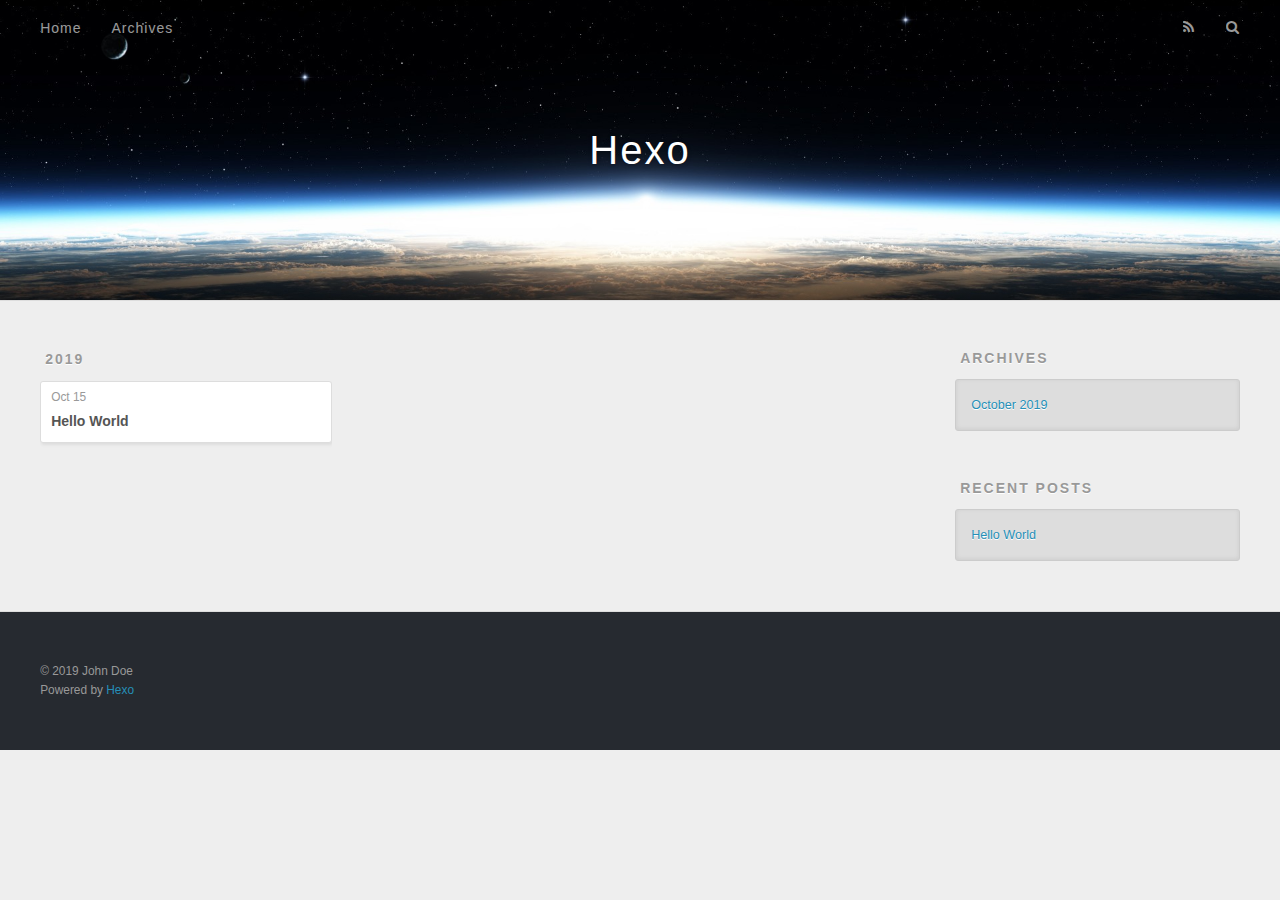
==== archives/index.html @ 032bdcc4 "Site updated: 2019-10-15 23:17:07" ====
<!DOCTYPE html>
<html>
<head><meta name="generator" content="Hexo 3.9.0">
  <meta charset="utf-8">
  

  
  <title>Archives | Hexo</title>
  <meta name="viewport" content="width=device-width, initial-scale=1, maximum-scale=1">
  <meta property="og:type" content="website">
<meta property="og:title" content="Hexo">
<meta property="og:url" content="http://yoursite.com/archives/index.html">
<meta property="og:site_name" content="Hexo">
<meta property="og:locale" content="en">
<meta name="twitter:card" content="summary">
<meta name="twitter:title" content="Hexo">
  
    <link rel="alternate" href="/atom.xml" title="Hexo" type="application/atom+xml">
  
  
    <link rel="icon" href="/favicon.png">
  
  
    <link href="//fonts.googleapis.com/css?family=Source+Code+Pro" rel="stylesheet" type="text/css">
  
  <link rel="stylesheet" href="/css/style.css">
</head>
</html>
<body>
  <div id="container">
    <div id="wrap">
      <header id="header">
  <div id="banner"></div>
  <div id="header-outer" class="outer">
    <div id="header-title" class="inner">
      <h1 id="logo-wrap">
        <a href="/" id="logo">Hexo</a>
      </h1>
      
    </div>
    <div id="header-inner" class="inner">
      <nav id="main-nav">
        <a id="main-nav-toggle" class="nav-icon"></a>
        
          <a class="main-nav-link" href="/">Home</a>
        
          <a class="main-nav-link" href="/archives">Archives</a>
        
      </nav>
      <nav id="sub-nav">
        
          <a id="nav-rss-link" class="nav-icon" href="/atom.xml" title="RSS Feed"></a>
        
        <a id="nav-search-btn" class="nav-icon" title="Search"></a>
      </nav>
      <div id="search-form-wrap">
        <form action="//google.com/search" method="get" accept-charset="UTF-8" class="search-form"><input type="search" name="q" class="search-form-input" placeholder="Search"><button type="submit" class="search-form-submit">&#xF002;</button><input type="hidden" name="sitesearch" value="http://yoursite.com"></form>
      </div>
    </div>
  </div>
</header>
      <div class="outer">
        <section id="main">
  
  
    
    
      
      
      <section class="archives-wrap">
        <div class="archive-year-wrap">
          <a href="/archives/2019" class="archive-year">2019</a>
        </div>
        <div class="archives">
    
    <article class="archive-article archive-type-post">
  <div class="archive-article-inner">
    <header class="archive-article-header">
      <a href="/2019/10/15/hello-world/" class="archive-article-date">
  <time datetime="2019-10-15T14:47:26.856Z" itemprop="datePublished">Oct 15</time>
</a>
      
  
    <h1 itemprop="name">
      <a class="archive-article-title" href="/2019/10/15/hello-world/">Hello World</a>
    </h1>
  

    </header>
  </div>
</article>
  
  
    </div></section>
  


</section>
        
          <aside id="sidebar">
  
    

  
    

  
    
  
    
  <div class="widget-wrap">
    <h3 class="widget-title">Archives</h3>
    <div class="widget">
      <ul class="archive-list"><li class="archive-list-item"><a class="archive-list-link" href="/archives/2019/10/">October 2019</a></li></ul>
    </div>
  </div>


  
    
  <div class="widget-wrap">
    <h3 class="widget-title">Recent Posts</h3>
    <div class="widget">
      <ul>
        
          <li>
            <a href="/2019/10/15/hello-world/">Hello World</a>
          </li>
        
      </ul>
    </div>
  </div>

  
</aside>
        
      </div>
      <footer id="footer">
  
  <div class="outer">
    <div id="footer-info" class="inner">
      &copy; 2019 John Doe<br>
      Powered by <a href="http://hexo.io/" target="_blank">Hexo</a>
    </div>
  </div>
</footer>
    </div>
    <nav id="mobile-nav">
  
    <a href="/" class="mobile-nav-link">Home</a>
  
    <a href="/archives" class="mobile-nav-link">Archives</a>
  
</nav>
    

<script src="//ajax.googleapis.com/ajax/libs/jquery/2.0.3/jquery.min.js"></script>


  <link rel="stylesheet" href="/fancybox/jquery.fancybox.css">
  <script src="/fancybox/jquery.fancybox.pack.js"></script>


<script src="/js/script.js"></script>



  </div>
</body>
</html>
---- css/style.css ----
body {
  width: 100%;
}
body:before,
body:after {
  content: "";
  display: table;
}
body:after {
  clear: both;
}
html,
body,
div,
span,
applet,
object,
iframe,
h1,
h2,
h3,
h4,
h5,
h6,
p,
blockquote,
pre,
a,
abbr,
acronym,
address,
big,
cite,
code,
del,
dfn,
em,
img,
ins,
kbd,
q,
s,
samp,
small,
strike,
strong,
sub,
sup,
tt,
var,
dl,
dt,
dd,
ol,
ul,
li,
fieldset,
form,
label,
legend,
table,
caption,
tbody,
tfoot,
thead,
tr,
th,
td {
  margin: 0;
  padding: 0;
  border: 0;
  outline: 0;
  font-weight: inherit;
  font-style: inherit;
  font-family: inherit;
  font-size: 100%;
  vertical-align: baseline;
}
body {
  line-height: 1;
  color: #000;
  background: #fff;
}
ol,
ul {
  list-style: none;
}
table {
  border-collapse: separate;
  border-spacing: 0;
  vertical-align: middle;
}
caption,
th,
td {
  text-align: left;
  font-weight: normal;
  vertical-align: middle;
}
a img {
  border: none;
}
input,
button {
  margin: 0;
  padding: 0;
}
input::-moz-focus-inner,
button::-moz-focus-inner {
  border: 0;
  padding: 0;
}
@font-face {
  font-family: FontAwesome;
  font-style: normal;
  font-weight: normal;
  src: url("fonts/fontawesome-webfont.eot?v=#4.0.3");
  src: url("fonts/fontawesome-webfont.eot?#iefix&v=#4.0.3") format("embedded-opentype"), url("fonts/fontawesome-webfont.woff?v=#4.0.3") format("woff"), url("fonts/fontawesome-webfont.ttf?v=#4.0.3") format("truetype"), url("fonts/fontawesome-webfont.svg#fontawesomeregular?v=#4.0.3") format("svg");
}
html,
body,
#container {
  height: 100%;
}
body {
  background: #eee;
  font: 14px -apple-system, BlinkMacSystemFont, "Segoe UI", "Roboto", "Oxygen", "Ubuntu", "Cantarell", "Fira Sans", "Droid Sans", "Helvetica Neue", sans-serif;
  -webkit-text-size-adjust: 100%;
}
.outer {
  max-width: 1220px;
  margin: 0 auto;
  padding: 0 20px;
}
.outer:before,
.outer:after {
  content: "";
  display: table;
}
.outer:after {
  clear: both;
}
.inner {
  display: inline;
  float: left;
  width: 98.33333333333333%;
  margin: 0 0.833333333333333%;
}
.left,
.alignleft {
  float: left;
}
.right,
.alignright {
  float: right;
}
.clear {
  clear: both;
}
#container {
  position: relative;
}
.mobile-nav-on {
  overflow: hidden;
}
#wrap {
  height: 100%;
  width: 100%;
  position: absolute;
  top: 0;
  left: 0;
  -webkit-transition: 0.2s ease-out;
  -moz-transition: 0.2s ease-out;
  -ms-transition: 0.2s ease-out;
  transition: 0.2s ease-out;
  z-index: 1;
  background: #eee;
}
.mobile-nav-on #wrap {
  left: 280px;
}
@media screen and (min-width: 768px) {
  #main {
    display: inline;
    float: left;
    width: 73.33333333333333%;
    margin: 0 0.833333333333333%;
  }
}
.article-date,
.article-category-link,
.archive-year,
.widget-title {
  text-decoration: none;
  text-transform: uppercase;
  letter-spacing: 2px;
  color: #999;
  margin-bottom: 1em;
  margin-left: 5px;
  line-height: 1em;
  text-shadow: 0 1px #fff;
  font-weight: bold;
}
.article-inner,
.archive-article-inner {
  background: #fff;
  -webkit-box-shadow: 1px 2px 3px #ddd;
  box-shadow: 1px 2px 3px #ddd;
  border: 1px solid #ddd;
  border-radius: 3px;
}
.article-entry h1,
.widget h1 {
  font-size: 2em;
}
.article-entry h2,
.widget h2 {
  font-size: 1.5em;
}
.article-entry h3,
.widget h3 {
  font-size: 1.3em;
}
.article-entry h4,
.widget h4 {
  font-size: 1.2em;
}
.article-entry h5,
.widget h5 {
  font-size: 1em;
}
.article-entry h6,
.widget h6 {
  font-size: 1em;
  color: #999;
}
.article-entry hr,
.widget hr {
  border: 1px dashed #ddd;
}
.article-entry strong,
.widget strong {
  font-weight: bold;
}
.article-entry em,
.widget em,
.article-entry cite,
.widget cite {
  font-style: italic;
}
.article-entry sup,
.widget sup,
.article-entry sub,
.widget sub {
  font-size: 0.75em;
  line-height: 0;
  position: relative;
  vertical-align: baseline;
}
.article-entry sup,
.widget sup {
  top: -0.5em;
}
.article-entry sub,
.widget sub {
  bottom: -0.2em;
}
.article-entry small,
.widget small {
  font-size: 0.85em;
}
.article-entry acronym,
.widget acronym,
.article-entry abbr,
.widget abbr {
  border-bottom: 1px dotted;
}
.article-entry ul,
.widget ul,
.article-entry ol,
.widget ol,
.article-entry dl,
.widget dl {
  margin: 0 20px;
  line-height: 1.6em;
}
.article-entry ul ul,
.widget ul ul,
.article-entry ol ul,
.widget ol ul,
.article-entry ul ol,
.widget ul ol,
.article-entry ol ol,
.widget ol ol {
  margin-top: 0;
  margin-bottom: 0;
}
.article-entry ul,
.widget ul {
  list-style: disc;
}
.article-entry ol,
.widget ol {
  list-style: decimal;
}
.article-entry dt,
.widget dt {
  font-weight: bold;
}
#header {
  height: 300px;
  position: relative;
  border-bottom: 1px solid #ddd;
}
#header:before,
#header:after {
  content: "";
  position: absolute;
  left: 0;
  right: 0;
  height: 40px;
}
#header:before {
  top: 0;
  background: -webkit-linear-gradient(rgba(0,0,0,0.2), transparent);
  background: -moz-linear-gradient(rgba(0,0,0,0.2), transparent);
  background: -ms-linear-gradient(rgba(0,0,0,0.2), transparent);
  background: linear-gradient(rgba(0,0,0,0.2), transparent);
}
#header:after {
  bottom: 0;
  background: -webkit-linear-gradient(transparent, rgba(0,0,0,0.2));
  background: -moz-linear-gradient(transparent, rgba(0,0,0,0.2));
  background: -ms-linear-gradient(transparent, rgba(0,0,0,0.2));
  background: linear-gradient(transparent, rgba(0,0,0,0.2));
}
#header-outer {
  height: 100%;
  position: relative;
}
#header-inner {
  position: relative;
  overflow: hidden;
}
#banner {
  position: absolute;
  top: 0;
  left: 0;
  width: 100%;
  height: 100%;
  background: url("images/banner.jpg") center #000;
  -webkit-background-size: cover;
  -moz-background-size: cover;
  background-size: cover;
  z-index: -1;
}
#header-title {
  text-align: center;
  height: 40px;
  position: absolute;
  top: 50%;
  left: 0;
  margin-top: -20px;
}
#logo,
#subtitle {
  text-decoration: none;
  color: #fff;
  font-weight: 300;
  text-shadow: 0 1px 4px rgba(0,0,0,0.3);
}
#logo {
  font-size: 40px;
  line-height: 40px;
  letter-spacing: 2px;
}
#subtitle {
  font-size: 16px;
  line-height: 16px;
  letter-spacing: 1px;
}
#subtitle-wrap {
  margin-top: 16px;
}
#main-nav {
  float: left;
  margin-left: -15px;
}
.nav-icon,
.main-nav-link {
  float: left;
  color: #fff;
  opacity: 0.6;
  text-decoration: none;
  text-shadow: 0 1px rgba(0,0,0,0.2);
  -webkit-transition: opacity 0.2s;
  -moz-transition: opacity 0.2s;
  -ms-transition: opacity 0.2s;
  transition: opacity 0.2s;
  display: block;
  padding: 20px 15px;
}
.nav-icon:hover,
.main-nav-link:hover {
  opacity: 1;
}
.nav-icon {
  font-family: FontAwesome;
  text-align: center;
  font-size: 14px;
  width: 14px;
  height: 14px;
  padding: 20px 15px;
  position: relative;
  cursor: pointer;
}
.main-nav-link {
  font-weight: 300;
  letter-spacing: 1px;
}
@media screen and (max-width: 479px) {
  .main-nav-link {
    display: none;
  }
}
#main-nav-toggle {
  display: none;
}
#main-nav-toggle:before {
  content: "\f0c9";
}
@media screen and (max-width: 479px) {
  #main-nav-toggle {
    display: block;
  }
}
#sub-nav {
  float: right;
  margin-right: -15px;
}
#nav-rss-link:before {
  content: "\f09e";
}
#nav-search-btn:before {
  content: "\f002";
}
#search-form-wrap {
  position: absolute;
  top: 15px;
  width: 150px;
  height: 30px;
  right: -150px;
  opacity: 0;
  -webkit-transition: 0.2s ease-out;
  -moz-transition: 0.2s ease-out;
  -ms-transition: 0.2s ease-out;
  transition: 0.2s ease-out;
}
#search-form-wrap.on {
  opacity: 1;
  right: 0;
}
@media screen and (max-width: 479px) {
  #search-form-wrap {
    width: 100%;
    right: -100%;
  }
}
.search-form {
  position: absolute;
  top: 0;
  left: 0;
  right: 0;
  background: #fff;
  padding: 5px 15px;
  border-radius: 15px;
  -webkit-box-shadow: 0 0 10px rgba(0,0,0,0.3);
  box-shadow: 0 0 10px rgba(0,0,0,0.3);
}
.search-form-input {
  border: none;
  background: none;
  color: #555;
  width: 100%;
  font: 13px -apple-system, BlinkMacSystemFont, "Segoe UI", "Roboto", "Oxygen", "Ubuntu", "Cantarell", "Fira Sans", "Droid Sans", "Helvetica Neue", sans-serif;
  outline: none;
}
.search-form-input::-webkit-search-results-decoration,
.search-form-input::-webkit-search-cancel-button {
  -webkit-appearance: none;
}
.search-form-submit {
  position: absolute;
  top: 50%;
  right: 10px;
  margin-top: -7px;
  font: 13px FontAwesome;
  border: none;
  background: none;
  color: #bbb;
  cursor: pointer;
}
.search-form-submit:hover,
.search-form-submit:focus {
  color: #777;
}
.article {
  margin: 50px 0;
}
.article-inner {
  overflow: hidden;
}
.article-meta:before,
.article-meta:after {
  content: "";
  display: table;
}
.article-meta:after {
  clear: both;
}
.article-date {
  float: left;
}
.article-category {
  float: left;
  line-height: 1em;
  color: #ccc;
  text-shadow: 0 1px #fff;
  margin-left: 8px;
}
.article-category:before {
  content: "\2022";
}
.article-category-link {
  margin: 0 12px 1em;
}
.article-header {
  padding: 20px 20px 0;
}
.article-title {
  text-decoration: none;
  font-size: 2em;
  font-weight: bold;
  color: #555;
  line-height: 1.1em;
  -webkit-transition: color 0.2s;
  -moz-transition: color 0.2s;
  -ms-transition: color 0.2s;
  transition: color 0.2s;
}
a.article-title:hover {
  color: #258fb8;
}
.article-entry {
  color: #555;
  padding: 0 20px;
}
.article-entry:before,
.article-entry:after {
  content: "";
  display: table;
}
.article-entry:after {
  clear: both;
}
.article-entry p,
.article-entry table {
  line-height: 1.6em;
  margin: 1.6em 0;
}
.article-entry h1,
.article-entry h2,
.article-entry h3,
.article-entry h4,
.article-entry h5,
.article-entry h6 {
  font-weight: bold;
}
.article-entry h1,
.article-entry h2,
.article-entry h3,
.article-entry h4,
.article-entry h5,
.article-entry h6 {
  line-height: 1.1em;
  margin: 1.1em 0;
}
.article-entry a {
  color: #258fb8;
  text-decoration: none;
}
.article-entry a:hover {
  text-decoration: underline;
}
.article-entry ul,
.article-entry ol,
.article-entry dl {
  margin-top: 1.6em;
  margin-bottom: 1.6em;
}
.article-entry img,
.article-entry video {
  max-width: 100%;
  height: auto;
  display: block;
  margin: auto;
}
.article-entry iframe {
  border: none;
}
.article-entry table {
  width: 100%;
  border-collapse: collapse;
  border-spacing: 0;
}
.article-entry th {
  font-weight: bold;
  border-bottom: 3px solid #ddd;
  padding-bottom: 0.5em;
}
.article-entry td {
  border-bottom: 1px solid #ddd;
  padding: 10px 0;
}
.article-entry blockquote {
  font-family: Georgia, "Times New Roman", serif;
  font-size: 1.4em;
  margin: 1.6em 20px;
  text-align: center;
}
.article-entry blockquote footer {
  font-size: 14px;
  margin: 1.6em 0;
  font-family: -apple-system, BlinkMacSystemFont, "Segoe UI", "Roboto", "Oxygen", "Ubuntu", "Cantarell", "Fira Sans", "Droid Sans", "Helvetica Neue", sans-serif;
}
.article-entry blockquote footer cite:before {
  content: "—";
  padding: 0 0.5em;
}
.article-entry .pullquote {
  text-align: left;
  width: 45%;
  margin: 0;
}
.article-entry .pullquote.left {
  margin-left: 0.5em;
  margin-right: 1em;
}
.article-entry .pullquote.right {
  margin-right: 0.5em;
  margin-left: 1em;
}
.article-entry .caption {
  color: #999;
  display: block;
  font-size: 0.9em;
  margin-top: 0.5em;
  position: relative;
  text-align: center;
}
.article-entry .video-container {
  position: relative;
  padding-top: 56.25%;
  height: 0;
  overflow: hidden;
}
.article-entry .video-container iframe,
.article-entry .video-container object,
.article-entry .video-container embed {
  position: absolute;
  top: 0;
  left: 0;
  width: 100%;
  height: 100%;
  margin-top: 0;
}
.article-more-link a {
  display: inline-block;
  line-height: 1em;
  padding: 6px 15px;
  border-radius: 15px;
  background: #eee;
  color: #999;
  text-shadow: 0 1px #fff;
  text-decoration: none;
}
.article-more-link a:hover {
  background: #258fb8;
  color: #fff;
  text-decoration: none;
  text-shadow: 0 1px #1e7293;
}
.article-footer {
  font-size: 0.85em;
  line-height: 1.6em;
  border-top: 1px solid #ddd;
  padding-top: 1.6em;
  margin: 0 20px 20px;
}
.article-footer:before,
.article-footer:after {
  content: "";
  display: table;
}
.article-footer:after {
  clear: both;
}
.article-footer a {
  color: #999;
  text-decoration: none;
}
.article-footer a:hover {
  color: #555;
}
.article-tag-list-item {
  float: left;
  margin-right: 10px;
}
.article-tag-list-link:before {
  content: "#";
}
.article-comment-link {
  float: right;
}
.article-comment-link:before {
  content: "\f075";
  font-family: FontAwesome;
  padding-right: 8px;
}
.article-share-link {
  cursor: pointer;
  float: right;
  margin-left: 20px;
}
.article-share-link:before {
  content: "\f064";
  font-family: FontAwesome;
  padding-right: 6px;
}
#article-nav {
  position: relative;
}
#article-nav:before,
#article-nav:after {
  content: "";
  display: table;
}
#article-nav:after {
  clear: both;
}
@media screen and (min-width: 768px) {
  #article-nav {
    margin: 50px 0;
  }
  #article-nav:before {
    width: 8px;
    height: 8px;
    position: absolute;
    top: 50%;
    left: 50%;
    margin-top: -4px;
    margin-left: -4px;
    content: "";
    border-radius: 50%;
    background: #ddd;
    -webkit-box-shadow: 0 1px 2px #fff;
    box-shadow: 0 1px 2px #fff;
  }
}
.article-nav-link-wrap {
  text-decoration: none;
  text-shadow: 0 1px #fff;
  color: #999;
  -webkit-box-sizing: border-box;
  -moz-box-sizing: border-box;
  box-sizing: border-box;
  margin-top: 50px;
  text-align: center;
  display: block;
}
.article-nav-link-wrap:hover {
  color: #555;
}
@media screen and (min-width: 768px) {
  .article-nav-link-wrap {
    width: 50%;
    margin-top: 0;
  }
}
@media screen and (min-width: 768px) {
  #article-nav-newer {
    float: left;
    text-align: right;
    padding-right: 20px;
  }
}
@media screen and (min-width: 768px) {
  #article-nav-older {
    float: right;
    text-align: left;
    padding-left: 20px;
  }
}
.article-nav-caption {
  text-transform: uppercase;
  letter-spacing: 2px;
  color: #ddd;
  line-height: 1em;
  font-weight: bold;
}
#article-nav-newer .article-nav-caption {
  margin-right: -2px;
}
.article-nav-title {
  font-size: 0.85em;
  line-height: 1.6em;
  margin-top: 0.5em;
}
.article-share-box {
  position: absolute;
  display: none;
  background: #fff;
  -webkit-box-shadow: 1px 2px 10px rgba(0,0,0,0.2);
  box-shadow: 1px 2px 10px rgba(0,0,0,0.2);
  border-radius: 3px;
  margin-left: -145px;
  overflow: hidden;
  z-index: 1;
}
.article-share-box.on {
  display: block;
}
.article-share-input {
  width: 100%;
  background: none;
  -webkit-box-sizing: border-box;
  -moz-box-sizing: border-box;
  box-sizing: border-box;
  font: 14px -apple-system, BlinkMacSystemFont, "Segoe UI", "Roboto", "Oxygen", "Ubuntu", "Cantarell", "Fira Sans", "Droid Sans", "Helvetica Neue", sans-serif;
  padding: 0 15px;
  color: #555;
  outline: none;
  border: 1px solid #ddd;
  border-radius: 3px 3px 0 0;
  height: 36px;
  line-height: 36px;
}
.article-share-links {
  background: #eee;
}
.article-share-links:before,
.article-share-links:after {
  content: "";
  display: table;
}
.article-share-links:after {
  clear: both;
}
.article-share-twitter,
.article-share-facebook,
.article-share-pinterest,
.article-share-google {
  width: 50px;
  height: 36px;
  display: block;
  float: left;
  position: relative;
  color: #999;
  text-shadow: 0 1px #fff;
}
.article-share-twitter:before,
.article-share-facebook:before,
.article-share-pinterest:before,
.article-share-google:before {
  font-size: 20px;
  font-family: FontAwesome;
  width: 20px;
  height: 20px;
  position: absolute;
  top: 50%;
  left: 50%;
  margin-top: -10px;
  margin-left: -10px;
  text-align: center;
}
.article-share-twitter:hover,
.article-share-facebook:hover,
.article-share-pinterest:hover,
.article-share-google:hover {
  color: #fff;
}
.article-share-twitter:before {
  content: "\f099";
}
.article-share-twitter:hover {
  background: #00aced;
  text-shadow: 0 1px #008abe;
}
.article-share-facebook:before {
  content: "\f09a";
}
.article-share-facebook:hover {
  background: #3b5998;
  text-shadow: 0 1px #2f477a;
}
.article-share-pinterest:before {
  content: "\f0d2";
}
.article-share-pinterest:hover {
  background: #cb2027;
  text-shadow: 0 1px #a21a1f;
}
.article-share-google:before {
  content: "\f0d5";
}
.article-share-google:hover {
  background: #dd4b39;
  text-shadow: 0 1px #be3221;
}
.article-gallery {
  background: #000;
  position: relative;
}
.article-gallery-photos {
  position: relative;
  overflow: hidden;
}
.article-gallery-img {
  display: none;
  max-width: 100%;
}
.article-gallery-img:first-child {
  display: block;
}
.article-gallery-img.loaded {
  position: absolute;
  display: block;
}
.article-gallery-img img {
  display: block;
  max-width: 100%;
  margin: 0 auto;
}
#comments {
  background: #fff;
  -webkit-box-shadow: 1px 2px 3px #ddd;
  box-shadow: 1px 2px 3px #ddd;
  padding: 20px;
  border: 1px solid #ddd;
  border-radius: 3px;
  margin: 50px 0;
}
#comments a {
  color: #258fb8;
}
.archives-wrap {
  margin: 50px 0;
}
.archives:before,
.archives:after {
  content: "";
  display: table;
}
.archives:after {
  clear: both;
}
.archive-year-wrap {
  margin-bottom: 1em;
}
.archives {
  -webkit-column-gap: 10px;
  -moz-column-gap: 10px;
  column-gap: 10px;
}
@media screen and (min-width: 480px) and (max-width: 767px) {
  .archives {
    -webkit-column-count: 2;
    -moz-column-count: 2;
    column-count: 2;
  }
}
@media screen and (min-width: 768px) {
  .archives {
    -webkit-column-count: 3;
    -moz-column-count: 3;
    column-count: 3;
  }
}
.archive-article {
  -webkit-column-break-inside: avoid;
  page-break-inside: avoid;
  overflow: hidden;
  break-inside: avoid-column;
}
.archive-article-inner {
  padding: 10px;
  margin-bottom: 15px;
}
.archive-article-title {
  text-decoration: none;
  font-weight: bold;
  color: #555;
  -webkit-transition: color 0.2s;
  -moz-transition: color 0.2s;
  -ms-transition: color 0.2s;
  transition: color 0.2s;
  line-height: 1.6em;
}
.archive-article-title:hover {
  color: #258fb8;
}
.archive-article-footer {
  margin-top: 1em;
}
.archive-article-date {
  color: #999;
  text-decoration: none;
  font-size: 0.85em;
  line-height: 1em;
  margin-bottom: 0.5em;
  display: block;
}
#page-nav {
  margin: 50px auto;
  background: #fff;
  -webkit-box-shadow: 1px 2px 3px #ddd;
  box-shadow: 1px 2px 3px #ddd;
  border: 1px solid #ddd;
  border-radius: 3px;
  text-align: center;
  color: #999;
  overflow: hidden;
}
#page-nav:before,
#page-nav:after {
  content: "";
  display: table;
}
#page-nav:after {
  clear: both;
}
#page-nav a,
#page-nav span {
  padding: 10px 20px;
  line-height: 1;
  height: 2ex;
}
#page-nav a {
  color: #999;
  text-decoration: none;
}
#page-nav a:hover {
  background: #999;
  color: #fff;
}
#page-nav .prev {
  float: left;
}
#page-nav .next {
  float: right;
}
#page-nav .page-number {
  display: inline-block;
}
@media screen and (max-width: 479px) {
  #page-nav .page-number {
    display: none;
  }
}
#page-nav .current {
  color: #555;
  font-weight: bold;
}
#page-nav .space {
  color: #ddd;
}
#footer {
  background: #262a30;
  padding: 50px 0;
  border-top: 1px solid #ddd;
  color: #999;
}
#footer a {
  color: #258fb8;
  text-decoration: none;
}
#footer a:hover {
  text-decoration: underline;
}
#footer-info {
  line-height: 1.6em;
  font-size: 0.85em;
}
.article-entry pre,
.article-entry .highlight {
  background: #2d2d2d;
  margin: 0 -20px;
  padding: 15px 20px;
  border-style: solid;
  border-color: #ddd;
  border-width: 1px 0;
  overflow: auto;
  color: #ccc;
  line-height: 22.400000000000002px;
}
.article-entry .highlight .gutter pre,
.article-entry .gist .gist-file .gist-data .line-numbers {
  color: #666;
  font-size: 0.85em;
}
.article-entry pre,
.article-entry code {
  font-family: "Source Code Pro", Consolas, Monaco, Menlo, Consolas, monospace;
}
.article-entry code {
  background: #eee;
  text-shadow: 0 1px #fff;
  padding: 0 0.3em;
}
.article-entry pre code {
  background: none;
  text-shadow: none;
  padding: 0;
}
.article-entry .highlight pre {
  border: none;
  margin: 0;
  padding: 0;
}
.article-entry .highlight table {
  margin: 0;
  width: auto;
}
.article-entry .highlight td {
  border: none;
  padding: 0;
}
.article-entry .highlight figcaption {
  font-size: 0.85em;
  color: #999;
  line-height: 1em;
  margin-bottom: 1em;
}
.article-entry .highlight figcaption:before,
.article-entry .highlight figcaption:after {
  content: "";
  display: table;
}
.article-entry .highlight figcaption:after {
  clear: both;
}
.article-entry .highlight figcaption a {
  float: right;
}
.article-entry .highlight .gutter pre {
  text-align: right;
  padding-right: 20px;
}
.article-entry .highlight .line {
  height: 22.400000000000002px;
}
.article-entry .highlight .line.marked {
  background: #515151;
}
.article-entry .gist {
  margin: 0 -20px;
  border-style: solid;
  border-color: #ddd;
  border-width: 1px 0;
  background: #2d2d2d;
  padding: 15px 20px 15px 0;
}
.article-entry .gist .gist-file {
  border: none;
  font-family: "Source Code Pro", Consolas, Monaco, Menlo, Consolas, monospace;
  margin: 0;
}
.article-entry .gist .gist-file .gist-data {
  background: none;
  border: none;
}
.article-entry .gist .gist-file .gist-data .line-numbers {
  background: none;
  border: none;
  padding: 0 20px 0 0;
}
.article-entry .gist .gist-file .gist-data .line-data {
  padding: 0 !important;
}
.article-entry .gist .gist-file .highlight {
  margin: 0;
  padding: 0;
  border: none;
}
.article-entry .gist .gist-file .gist-meta {
  background: #2d2d2d;
  color: #999;
  font: 0.85em -apple-system, BlinkMacSystemFont, "Segoe UI", "Roboto", "Oxygen", "Ubuntu", "Cantarell", "Fira Sans", "Droid Sans", "Helvetica Neue", sans-serif;
  text-shadow: 0 0;
  padding: 0;
  margin-top: 1em;
  margin-left: 20px;
}
.article-entry .gist .gist-file .gist-meta a {
  color: #258fb8;
  font-weight: normal;
}
.article-entry .gist .gist-file .gist-meta a:hover {
  text-decoration: underline;
}
pre .comment,
pre .title {
  color: #999;
}
pre .variable,
pre .attribute,
pre .tag,
pre .regexp,
pre .ruby .constant,
pre .xml .tag .title,
pre .xml .pi,
pre .xml .doctype,
pre .html .doctype,
pre .css .id,
pre .css .class,
pre .css .pseudo {
  color: #f2777a;
}
pre .number,
pre .preprocessor,
pre .built_in,
pre .literal,
pre .params,
pre .constant {
  color: #f99157;
}
pre .class,
pre .ruby .class .title,
pre .css .rules .attribute {
  color: #9c9;
}
pre .string,
pre .value,
pre .inheritance,
pre .header,
pre .ruby .symbol,
pre .xml .cdata {
  color: #9c9;
}
pre .css .hexcolor {
  color: #6cc;
}
pre .function,
pre .python .decorator,
pre .python .title,
pre .ruby .function .title,
pre .ruby .title .keyword,
pre .perl .sub,
pre .javascript .title,
pre .coffeescript .title {
  color: #69c;
}
pre .keyword,
pre .javascript .function {
  color: #c9c;
}
@media screen and (max-width: 479px) {
  #mobile-nav {
    position: absolute;
    top: 0;
    left: 0;
    width: 280px;
    height: 100%;
    background: #191919;
    border-right: 1px solid #fff;
  }
}
@media screen and (max-width: 479px) {
  .mobile-nav-link {
    display: block;
    color: #999;
    text-decoration: none;
    padding: 15px 20px;
    font-weight: bold;
  }
  .mobile-nav-link:hover {
    color: #fff;
  }
}
@media screen and (min-width: 768px) {
  #sidebar {
    display: inline;
    float: left;
    width: 23.333333333333332%;
    margin: 0 0.833333333333333%;
  }
}
.widget-wrap {
  margin: 50px 0;
}
.widget {
  color: #777;
  text-shadow: 0 1px #fff;
  background: #ddd;
  -webkit-box-shadow: 0 -1px 4px #ccc inset;
  box-shadow: 0 -1px 4px #ccc inset;
  border: 1px solid #ccc;
  padding: 15px;
  border-radius: 3px;
}
.widget a {
  color: #258fb8;
  text-decoration: none;
}
.widget a:hover {
  text-decoration: underline;
}
.widget ul ul,
.widget ol ul,
.widget dl ul,
.widget ul ol,
.widget ol ol,
.widget dl ol,
.widget ul dl,
.widget ol dl,
.widget dl dl {
  margin-left: 15px;
  list-style: disc;
}
.widget {
  line-height: 1.6em;
  word-wrap: break-word;
  font-size: 0.9em;
}
.widget ul,
.widget ol {
  list-style: none;
  margin: 0;
}
.widget ul ul,
.widget ol ul,
.widget ul ol,
.widget ol ol {
  margin: 0 20px;
}
.widget ul ul,
.widget ol ul {
  list-style: disc;
}
.widget ul ol,
.widget ol ol {
  list-style: decimal;
}
.category-list-count,
.tag-list-count,
.archive-list-count {
  padding-left: 5px;
  color: #999;
  font-size: 0.85em;
}
.category-list-count:before,
.tag-list-count:before,
.archive-list-count:before {
  content: "(";
}
.category-list-count:after,
.tag-list-count:after,
.archive-list-count:after {
  content: ")";
}
.tagcloud a {
  margin-right: 5px;
  display: inline-block;
}
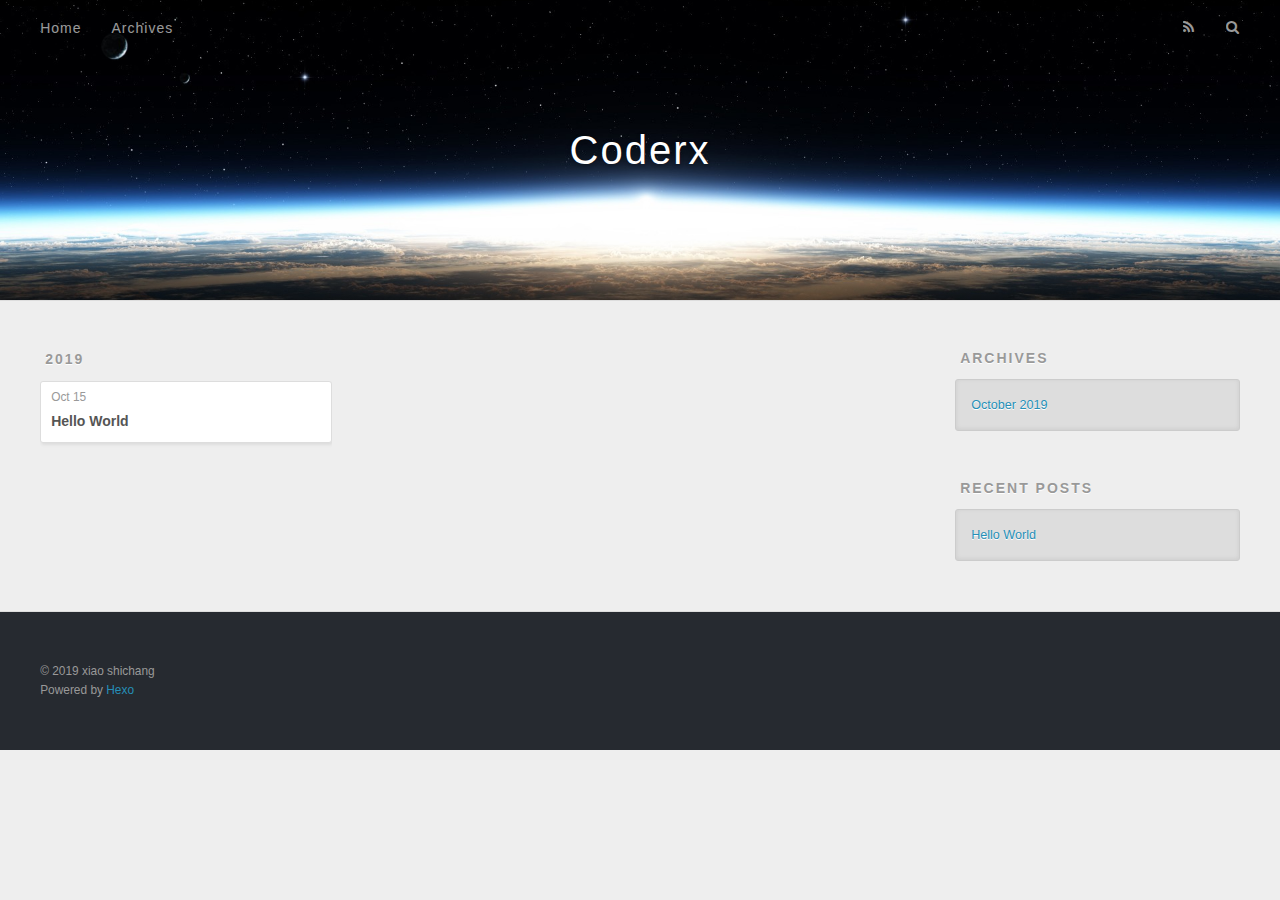
==== commit 19ab63c8: "Site updated: 2019-10-15 23:20:53" ====
--- a/archives/index.html
+++ b/archives/index.html
@@ -5,17 +5,17 @@
   
 
   
-  <title>Archives | Hexo</title>
+  <title>Archives | Coderx</title>
   <meta name="viewport" content="width=device-width, initial-scale=1, maximum-scale=1">
   <meta property="og:type" content="website">
-<meta property="og:title" content="Hexo">
+<meta property="og:title" content="Coderx">
 <meta property="og:url" content="http://yoursite.com/archives/index.html">
-<meta property="og:site_name" content="Hexo">
+<meta property="og:site_name" content="Coderx">
 <meta property="og:locale" content="en">
 <meta name="twitter:card" content="summary">
-<meta name="twitter:title" content="Hexo">
+<meta name="twitter:title" content="Coderx">
   
-    <link rel="alternate" href="/atom.xml" title="Hexo" type="application/atom+xml">
+    <link rel="alternate" href="/atom.xml" title="Coderx" type="application/atom+xml">
   
   
     <link rel="icon" href="/favicon.png">
@@ -34,7 +34,7 @@
   <div id="header-outer" class="outer">
     <div id="header-title" class="inner">
       <h1 id="logo-wrap">
-        <a href="/" id="logo">Hexo</a>
+        <a href="/" id="logo">Coderx</a>
       </h1>
       
     </div>
@@ -139,7 +139,7 @@
   
   <div class="outer">
     <div id="footer-info" class="inner">
-      &copy; 2019 John Doe<br>
+      &copy; 2019 xiao shichang<br>
       Powered by <a href="http://hexo.io/" target="_blank">Hexo</a>
     </div>
   </div>
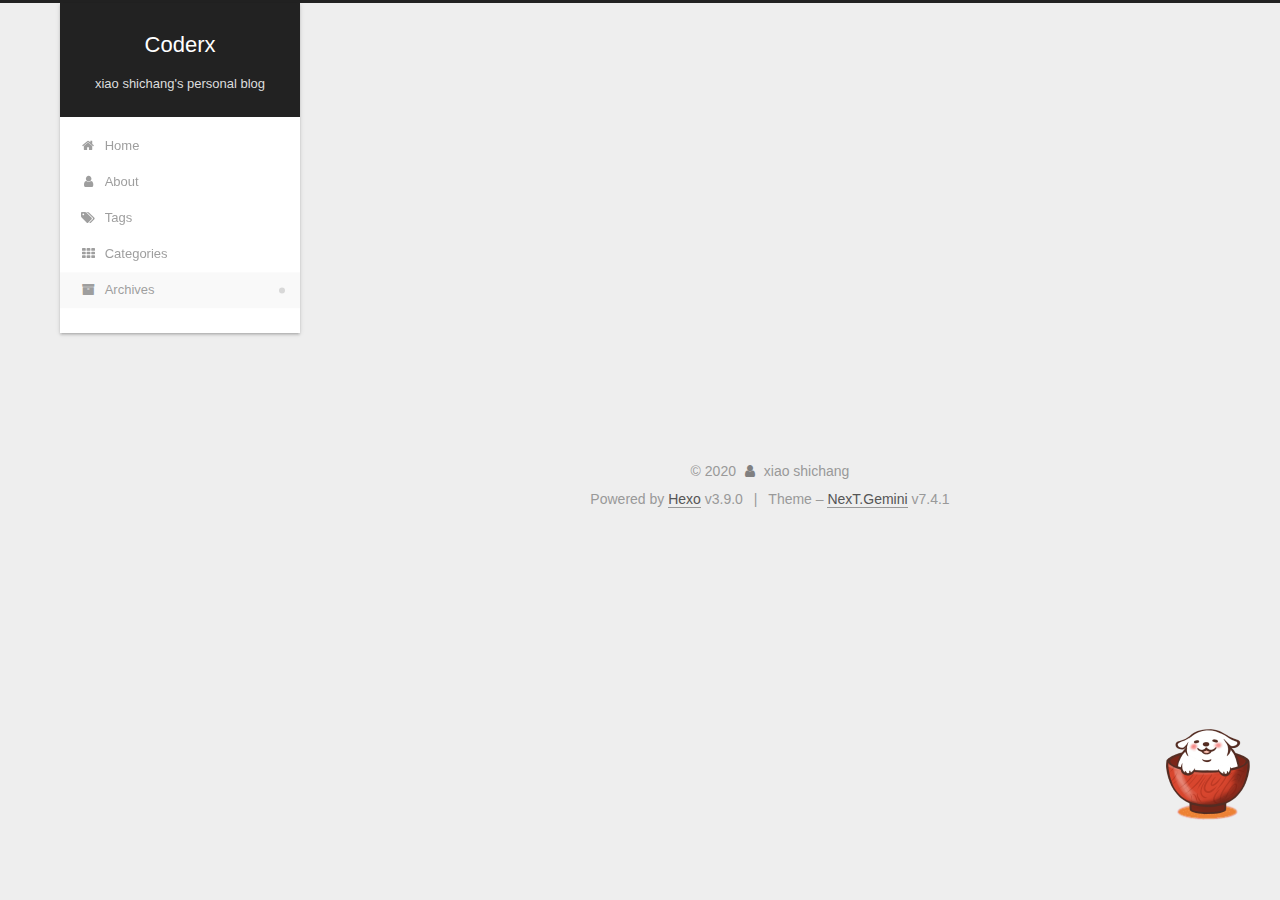
==== commit dda5b9e1: "Site updated: 2020-04-06 19:57:53" ====
--- a/archives/index.html
+++ b/archives/index.html
@@ -1,170 +1,393 @@
 <!DOCTYPE html>
-<html>
-<head><meta name="generator" content="Hexo 3.9.0">
-  <meta charset="utf-8">
-  
-
-  
-  <title>Archives | Coderx</title>
-  <meta name="viewport" content="width=device-width, initial-scale=1, maximum-scale=1">
-  <meta property="og:type" content="website">
+<html lang="en">
+<head>
+  <meta charset="UTF-8">
+<meta name="viewport" content="width=device-width, initial-scale=1, maximum-scale=2">
+<meta name="theme-color" content="#222">
+<meta name="generator" content="Hexo 3.9.0">
+  <link rel="apple-touch-icon" sizes="180x180" href="/images/apple-touch-icon-next.png?v=7.4.1">
+  <link rel="icon" type="image/png" sizes="32x32" href="/images/favicon-32x32-next.png?v=7.4.1">
+  <link rel="icon" type="image/png" sizes="16x16" href="/images/favicon-16x16-next.png?v=7.4.1">
+  <link rel="mask-icon" href="/images/logo.svg?v=7.4.1" color="#222">
+
+<link rel="stylesheet" href="/css/main.css?v=7.4.1">
+
+
+<link rel="stylesheet" href="/lib/font-awesome/css/font-awesome.min.css?v=4.7.0">
+
+
+<script id="hexo-configurations">
+  var NexT = window.NexT || {};
+  var CONFIG = {
+    root: '/',
+    scheme: 'Gemini',
+    version: '7.4.1',
+    exturl: false,
+    sidebar: {"position":"left","display":"post","offset":12,"onmobile":false},
+    copycode: {"enable":false,"show_result":false,"style":null},
+    back2top: {"enable":true,"sidebar":false,"scrollpercent":false},
+    bookmark: {"enable":false,"color":"#222","save":"auto"},
+    fancybox: false,
+    mediumzoom: false,
+    lazyload: false,
+    pangu: false,
+    algolia: {
+      appID: '',
+      apiKey: '',
+      indexName: '',
+      hits: {"per_page":10},
+      labels: {"input_placeholder":"Search for Posts","hits_empty":"We didn't find any results for the search: ${query}","hits_stats":"${hits} results found in ${time} ms"}
+    },
+    localsearch: {"enable":false,"trigger":"auto","top_n_per_article":1,"unescape":false,"preload":false},
+    path: '',
+    motion: {"enable":true,"async":false,"transition":{"post_block":"fadeIn","post_header":"slideDownIn","post_body":"slideDownIn","coll_header":"slideLeftIn","sidebar":"slideUpIn"}},
+    translation: {
+      copy_button: 'Copy',
+      copy_success: 'Copied',
+      copy_failure: 'Copy failed'
+    },
+    sidebarPadding: 40
+  };
+</script>
+
+  <meta name="description" content="lost in the logic layer">
+<meta name="keywords" content="game develop | computer graphics | music">
+<meta property="og:type" content="website">
 <meta property="og:title" content="Coderx">
-<meta property="og:url" content="http://yoursite.com/archives/index.html">
+<meta property="og:url" content="https://coderx.site/archives/index.html">
 <meta property="og:site_name" content="Coderx">
+<meta property="og:description" content="lost in the logic layer">
 <meta property="og:locale" content="en">
 <meta name="twitter:card" content="summary">
 <meta name="twitter:title" content="Coderx">
-  
-    <link rel="alternate" href="/atom.xml" title="Coderx" type="application/atom+xml">
-  
-  
-    <link rel="icon" href="/favicon.png">
-  
-  
-    <link href="//fonts.googleapis.com/css?family=Source+Code+Pro" rel="stylesheet" type="text/css">
-  
-  <link rel="stylesheet" href="/css/style.css">
+<meta name="twitter:description" content="lost in the logic layer">
+  <link rel="canonical" href="https://coderx.site/archives/">
+
+
+<script id="page-configurations">
+  // https://hexo.io/docs/variables.html
+  CONFIG.page = {
+    sidebar: "",
+    isHome: false,
+    isPost: false,
+    isPage: false,
+    isArchive: true
+  };
+</script>
+
+  <title>Archive | Coderx</title>
+  
+
+
+
+
+
+
+
+
+  <noscript>
+  <style>
+  .use-motion .brand,
+  .use-motion .menu-item,
+  .sidebar-inner,
+  .use-motion .post-block,
+  .use-motion .pagination,
+  .use-motion .comments,
+  .use-motion .post-header,
+  .use-motion .post-body,
+  .use-motion .collection-header { opacity: initial; }
+
+  .use-motion .site-title,
+  .use-motion .site-subtitle {
+    opacity: initial;
+    top: initial;
+  }
+
+  .use-motion .logo-line-before i { left: initial; }
+  .use-motion .logo-line-after i { right: initial; }
+  </style>
+</noscript>
+
 </head>
+
+<body itemscope itemtype="http://schema.org/WebPage">
+  <div class="container use-motion">
+    <div class="headband"></div>
+
+    <header class="header" itemscope itemtype="http://schema.org/WPHeader">
+      <div class="header-inner"><div class="site-brand-container">
+  <div class="site-meta">
+
+    <div>
+      <a href="/" class="brand" rel="start">
+        <span class="logo-line-before"><i></i></span>
+        <span class="site-title">Coderx</span>
+        <span class="logo-line-after"><i></i></span>
+      </a>
+    </div>
+        <p class="site-subtitle">xiao shichang's personal blog</p>
+  </div>
+
+  <div class="site-nav-toggle">
+    <div class="toggle" aria-label="Toggle navigation bar">
+      <span class="toggle-line toggle-line-first"></span>
+      <span class="toggle-line toggle-line-middle"></span>
+      <span class="toggle-line toggle-line-last"></span>
+    </div>
+  </div>
+</div>
+
+
+<nav class="site-nav">
+  
+  <ul id="menu" class="menu">
+        <li class="menu-item menu-item-home">
+
+    <a href="/" rel="section"><i class="fa fa-fw fa-home"></i>Home</a>
+
+  </li>
+        <li class="menu-item menu-item-about">
+
+    <a href="/about/" rel="section"><i class="fa fa-fw fa-user"></i>About</a>
+
+  </li>
+        <li class="menu-item menu-item-tags">
+
+    <a href="/tags/" rel="section"><i class="fa fa-fw fa-tags"></i>Tags</a>
+
+  </li>
+        <li class="menu-item menu-item-categories">
+
+    <a href="/categories/" rel="section"><i class="fa fa-fw fa-th"></i>Categories</a>
+
+  </li>
+        <li class="menu-item menu-item-archives">
+
+    <a href="/archives/" rel="section"><i class="fa fa-fw fa-archive"></i>Archives</a>
+
+  </li>
+  </ul>
+
+</nav>
+</div>
+    </header>
+
+    
+  <div class="back-to-top">
+    <i class="fa fa-arrow-up"></i>
+    <span>0%</span>
+  </div>
+
+
+    <main class="main">
+      <div class="main-inner">
+        <div class="content-wrap">
+          
+
+          <div class="content">
+            
+
+  
+  
+  
+  <div class="post-block">
+    <div class="posts-collapse">
+      <div class="collection-title">
+        <span class="collection-header">Um..! 2 posts in total. Keep on posting.</span>
+      </div>
+
+      
+    <div class="collection-year">
+      <h1 class="collection-header">2020</h1>
+    </div>
+
+  <article itemscope itemtype="http://schema.org/Article">
+    <header class="post-header">
+
+      <div class="post-meta">
+        <time itemprop="dateCreated"
+              datetime="2020-04-06T18:16:57+08:00"
+              content="2020-04-06">
+          04-06
+        </time>
+      </div>
+
+      <h2 class="post-title">
+          <a class="post-title-link" href="/2020/04/06/Hokkaido-Trip/" itemprop="url">
+            <span itemprop="name">北海道之旅</span>
+          </a>
+      </h2>
+
+    </header>
+  </article>
+
+  <article itemscope itemtype="http://schema.org/Article">
+    <header class="post-header">
+
+      <div class="post-meta">
+        <time itemprop="dateCreated"
+              datetime="2020-04-06T17:57:05+08:00"
+              content="2020-04-06">
+          04-06
+        </time>
+      </div>
+
+      <h2 class="post-title">
+          <a class="post-title-link" href="/2020/04/06/animtion-basic/" itemprop="url">
+            <span itemprop="name">动画技术入门</span>
+          </a>
+      </h2>
+
+    </header>
+  </article>
+
+
+    </div>
+  </div>
+  
+  
+  
+
+  
+
+
+
+          </div>
+          
+
+        </div>
+          
+  
+  <div class="toggle sidebar-toggle">
+    <span class="toggle-line toggle-line-first"></span>
+    <span class="toggle-line toggle-line-middle"></span>
+    <span class="toggle-line toggle-line-last"></span>
+  </div>
+
+  <aside class="sidebar">
+    <div class="sidebar-inner">
+
+      <ul class="sidebar-nav motion-element">
+        <li class="sidebar-nav-toc">
+          Table of Contents
+        </li>
+        <li class="sidebar-nav-overview">
+          Overview
+        </li>
+      </ul>
+
+      <!--noindex-->
+      <div class="post-toc-wrap sidebar-panel">
+      </div>
+      <!--/noindex-->
+
+      <div class="site-overview-wrap sidebar-panel">
+        <div class="site-author motion-element" itemprop="author" itemscope itemtype="http://schema.org/Person">
+  <img class="site-author-image" itemprop="image" alt="xiao shichang"
+    src="/images/author.jpg">
+  <p class="site-author-name" itemprop="name">xiao shichang</p>
+  <div class="site-description" itemprop="description">lost in the logic layer</div>
+</div>
+<div class="site-state-wrap motion-element">
+  <nav class="site-state">
+      <div class="site-state-item site-state-posts">
+          <a href="/archives/">
+        
+          <span class="site-state-item-count">2</span>
+          <span class="site-state-item-name">posts</span>
+        </a>
+      </div>
+  </nav>
+</div>
+  <div class="links-of-author motion-element">
+      <span class="links-of-author-item">
+        <a href="https://github.com/xiaoshichang" title="GitHub &rarr; https://github.com/xiaoshichang" rel="noopener" target="_blank"><i class="fa fa-fw fa-github"></i>GitHub</a>
+      </span>
+  </div>
+
+
+
+      </div>
+
+    </div>
+  </aside>
+  <div id="sidebar-dimmer"></div>
+
+
+      </div>
+    </main>
+
+    <footer class="footer">
+      <div class="footer-inner">
+        
+
+<div class="copyright">
+  
+  &copy; 
+  <span itemprop="copyrightYear">2020</span>
+  <span class="with-love">
+    <i class="fa fa-user"></i>
+  </span>
+  <span class="author" itemprop="copyrightHolder">xiao shichang</span>
+</div>
+  <div class="powered-by">Powered by <a href="https://hexo.io" class="theme-link" rel="noopener" target="_blank">Hexo</a> v3.9.0
+  </div>
+  <span class="post-meta-divider">|</span>
+  <div class="theme-info">Theme – <a href="https://theme-next.org" class="theme-link" rel="noopener" target="_blank">NexT.Gemini</a> v7.4.1
+  </div>
+
+        
+
+
+
+
+
+
+
+
+
+
+
+
+        
+      </div>
+    </footer>
+  </div>
+
+  
+  <script src="/lib/anime.min.js?v=3.1.0"></script>
+  <script src="/lib/velocity/velocity.min.js?v=1.2.1"></script>
+  <script src="/lib/velocity/velocity.ui.min.js?v=1.2.1"></script>
+<script src="/js/utils.js?v=7.4.1"></script><script src="/js/motion.js?v=7.4.1"></script>
+<script src="/js/schemes/pisces.js?v=7.4.1"></script>
+<script src="/js/next-boot.js?v=7.4.1"></script>
+
+
+
+  
+
+
+
+
+
+
+
+
+
+
+
+
+
+
+
+
+
+
+  
+
+  
+
+  
+
+<script src="/live2dw/lib/L2Dwidget.min.js?094cbace49a39548bed64abff5988b05"></script><script>L2Dwidget.init({"pluginRootPath":"live2dw/","pluginJsPath":"lib/","pluginModelPath":"assets/","tagMode":false,"model":{"jsonPath":"/live2dw/assets/wanko.model.json"},"display":{"position":"right","width":150,"height":300},"mobile":{"show":false},"log":false});</script></body>
 </html>
-<body>
-  <div id="container">
-    <div id="wrap">
-      <header id="header">
-  <div id="banner"></div>
-  <div id="header-outer" class="outer">
-    <div id="header-title" class="inner">
-      <h1 id="logo-wrap">
-        <a href="/" id="logo">Coderx</a>
-      </h1>
-      
-    </div>
-    <div id="header-inner" class="inner">
-      <nav id="main-nav">
-        <a id="main-nav-toggle" class="nav-icon"></a>
-        
-          <a class="main-nav-link" href="/">Home</a>
-        
-          <a class="main-nav-link" href="/archives">Archives</a>
-        
-      </nav>
-      <nav id="sub-nav">
-        
-          <a id="nav-rss-link" class="nav-icon" href="/atom.xml" title="RSS Feed"></a>
-        
-        <a id="nav-search-btn" class="nav-icon" title="Search"></a>
-      </nav>
-      <div id="search-form-wrap">
-        <form action="//google.com/search" method="get" accept-charset="UTF-8" class="search-form"><input type="search" name="q" class="search-form-input" placeholder="Search"><button type="submit" class="search-form-submit">&#xF002;</button><input type="hidden" name="sitesearch" value="http://yoursite.com"></form>
-      </div>
-    </div>
-  </div>
-</header>
-      <div class="outer">
-        <section id="main">
-  
-  
-    
-    
-      
-      
-      <section class="archives-wrap">
-        <div class="archive-year-wrap">
-          <a href="/archives/2019" class="archive-year">2019</a>
-        </div>
-        <div class="archives">
-    
-    <article class="archive-article archive-type-post">
-  <div class="archive-article-inner">
-    <header class="archive-article-header">
-      <a href="/2019/10/15/hello-world/" class="archive-article-date">
-  <time datetime="2019-10-15T14:47:26.856Z" itemprop="datePublished">Oct 15</time>
-</a>
-      
-  
-    <h1 itemprop="name">
-      <a class="archive-article-title" href="/2019/10/15/hello-world/">Hello World</a>
-    </h1>
-  
-
-    </header>
-  </div>
-</article>
-  
-  
-    </div></section>
-  
-
-
-</section>
-        
-          <aside id="sidebar">
-  
-    
-
-  
-    
-
-  
-    
-  
-    
-  <div class="widget-wrap">
-    <h3 class="widget-title">Archives</h3>
-    <div class="widget">
-      <ul class="archive-list"><li class="archive-list-item"><a class="archive-list-link" href="/archives/2019/10/">October 2019</a></li></ul>
-    </div>
-  </div>
-
-
-  
-    
-  <div class="widget-wrap">
-    <h3 class="widget-title">Recent Posts</h3>
-    <div class="widget">
-      <ul>
-        
-          <li>
-            <a href="/2019/10/15/hello-world/">Hello World</a>
-          </li>
-        
-      </ul>
-    </div>
-  </div>
-
-  
-</aside>
-        
-      </div>
-      <footer id="footer">
-  
-  <div class="outer">
-    <div id="footer-info" class="inner">
-      &copy; 2019 xiao shichang<br>
-      Powered by <a href="http://hexo.io/" target="_blank">Hexo</a>
-    </div>
-  </div>
-</footer>
-    </div>
-    <nav id="mobile-nav">
-  
-    <a href="/" class="mobile-nav-link">Home</a>
-  
-    <a href="/archives" class="mobile-nav-link">Archives</a>
-  
-</nav>
-    
-
-<script src="//ajax.googleapis.com/ajax/libs/jquery/2.0.3/jquery.min.js"></script>
-
-
-  <link rel="stylesheet" href="/fancybox/jquery.fancybox.css">
-  <script src="/fancybox/jquery.fancybox.pack.js"></script>
-
-
-<script src="/js/script.js"></script>
-
-
-
-  </div>
-</body>
-</html>--- a/css/main.css
+++ b/css/main.css
@@ -0,0 +1,2592 @@
+html {
+  line-height: 1.15; /* 1 */
+  -webkit-text-size-adjust: 100%; /* 2 */
+}
+body {
+  margin: 0;
+}
+main {
+  display: block;
+}
+h1 {
+  font-size: 2em;
+  margin: 0.67em 0;
+}
+hr {
+  box-sizing: content-box; /* 1 */
+  height: 0; /* 1 */
+  overflow: visible; /* 2 */
+}
+pre {
+  font-family: monospace, monospace; /* 1 */
+  font-size: 1em; /* 2 */
+}
+a {
+  background: transparent;
+}
+abbr[title] {
+  border-bottom: none; /* 1 */
+  text-decoration: underline; /* 2 */
+  text-decoration: underline dotted; /* 2 */
+}
+b,
+strong {
+  font-weight: bolder;
+}
+code,
+kbd,
+samp {
+  font-family: monospace, monospace; /* 1 */
+  font-size: 1em; /* 2 */
+}
+small {
+  font-size: 80%;
+}
+sub,
+sup {
+  font-size: 75%;
+  line-height: 0;
+  position: relative;
+  vertical-align: baseline;
+}
+sub {
+  bottom: -0.25em;
+}
+sup {
+  top: -0.5em;
+}
+img {
+  border-style: none;
+}
+button,
+input,
+optgroup,
+select,
+textarea {
+  font-family: inherit; /* 1 */
+  font-size: 100%; /* 1 */
+  line-height: 1.15; /* 1 */
+  margin: 0; /* 2 */
+}
+button,
+input {
+/* 1 */
+  overflow: visible;
+}
+button,
+select {
+/* 1 */
+  text-transform: none;
+}
+button,
+[type='button'],
+[type='reset'],
+[type='submit'] {
+  -webkit-appearance: button;
+}
+button::-moz-focus-inner,
+[type='button']::-moz-focus-inner,
+[type='reset']::-moz-focus-inner,
+[type='submit']::-moz-focus-inner {
+  border-style: none;
+  padding: 0;
+}
+button:-moz-focusring,
+[type='button']:-moz-focusring,
+[type='reset']:-moz-focusring,
+[type='submit']:-moz-focusring {
+  outline: 1px dotted ButtonText;
+}
+fieldset {
+  padding: 0.35em 0.75em 0.625em;
+}
+legend {
+  box-sizing: border-box; /* 1 */
+  color: inherit; /* 2 */
+  display: table; /* 1 */
+  max-width: 100%; /* 1 */
+  padding: 0; /* 3 */
+  white-space: normal; /* 1 */
+}
+progress {
+  vertical-align: baseline;
+}
+textarea {
+  overflow: auto;
+}
+[type='checkbox'],
+[type='radio'] {
+  box-sizing: border-box; /* 1 */
+  padding: 0; /* 2 */
+}
+[type='number']::-webkit-inner-spin-button,
+[type='number']::-webkit-outer-spin-button {
+  height: auto;
+}
+[type='search'] {
+  outline-offset: -2px; /* 2 */
+  -webkit-appearance: textfield; /* 1 */
+}
+[type='search']::-webkit-search-decoration {
+  -webkit-appearance: none;
+}
+::-webkit-file-upload-button {
+  font: inherit; /* 2 */
+  -webkit-appearance: button; /* 1 */
+}
+details {
+  display: block;
+}
+summary {
+  display: list-item;
+}
+template {
+  display: none;
+}
+[hidden] {
+  display: none;
+}
+::selection {
+  background: #262a30;
+  color: #fff;
+}
+html,
+body {
+  height: 100%;
+}
+body {
+  background: #eee;
+  color: #555;
+  font-family: 'Lato', "PingFang SC", "Microsoft YaHei", sans-serif;
+  font-size: 1em;
+  line-height: 2;
+}
+@media (max-width: 991px) {
+  body {
+    padding-left: 0 !important;
+    padding-right: 0 !important;
+  }
+}
+h1,
+h2,
+h3,
+h4,
+h5,
+h6 {
+  font-family: 'Lato', "PingFang SC", "Microsoft YaHei", sans-serif;
+  font-weight: bold;
+  line-height: 1.5;
+  margin: 20px 0 15px;
+  padding: 0;
+}
+h1 {
+  font-size: 1.5em;
+}
+h2 {
+  font-size: 1.375em;
+}
+h3 {
+  font-size: 1.25em;
+}
+h4 {
+  font-size: 1.125em;
+}
+h5 {
+  font-size: 1em;
+}
+h6 {
+  font-size: 0.875em;
+}
+p {
+  margin: 0 0 20px 0;
+}
+a,
+span.exturl {
+  overflow-wrap: break-word;
+  word-wrap: break-word;
+  border-bottom: 1px solid #999;
+  color: #555;
+  outline: 0;
+  text-decoration: none;
+  cursor: pointer;
+}
+a:hover,
+span.exturl:hover {
+  border-bottom-color: #222;
+  color: #222;
+}
+iframe,
+img,
+video {
+  display: block;
+  margin-left: auto;
+  margin-right: auto;
+  max-width: 100%;
+}
+hr {
+  background-color: #ddd;
+  background-image: repeating-linear-gradient(-45deg, #fff, #fff 4px, transparent 4px, transparent 8px);
+  border: 0;
+  height: 3px;
+  margin: 40px 0;
+}
+blockquote {
+  border-left: 4px solid #ddd;
+  color: #666;
+  margin: 0;
+  padding: 0 15px;
+}
+blockquote cite::before {
+  content: '-';
+  padding: 0 5px;
+}
+dt {
+  font-weight: 700;
+}
+dd {
+  margin: 0;
+  padding: 0;
+}
+kbd {
+  background-color: #f5f5f5;
+  background-image: linear-gradient(#eee, #fff, #eee);
+  border: 1px solid #ccc;
+  border-radius: 0.2em;
+  box-shadow: 0.1em 0.1em 0.2em rgba(0,0,0,0.1);
+  font-family: inherit;
+  padding: 0.1em 0.3em;
+  white-space: nowrap;
+}
+.table-container {
+  -webkit-overflow-scrolling: touch;
+  overflow: auto;
+}
+table {
+  border-collapse: collapse;
+  border-spacing: 0;
+  font-size: 0.875em;
+  margin: 0 0 20px 0;
+  width: 100%;
+}
+table > tbody > tr:nth-of-type(odd) {
+  background: #f9f9f9;
+}
+table > tbody > tr:hover {
+  background: #f5f5f5;
+}
+caption,
+th,
+td {
+  font-weight: normal;
+  padding: 8px;
+  text-align: left;
+  vertical-align: middle;
+}
+th,
+td {
+  border: 1px solid #ddd;
+  border-bottom: 3px solid #ddd;
+}
+th {
+  font-weight: 700;
+  padding-bottom: 10px;
+}
+td {
+  border-bottom-width: 1px;
+}
+.btn {
+  background: #fff;
+  border: 2px solid #555;
+  border-radius: 2px;
+  color: #555;
+  display: inline-block;
+  font-size: 0.875em;
+  line-height: 2;
+  padding: 0 20px;
+  text-decoration: none;
+  transition-property: background-color;
+  transition-delay: 0s;
+  transition-duration: 0.2s;
+  transition-timing-function: ease-in-out;
+}
+.btn:hover {
+  background: #222;
+  border-color: #222;
+  color: #fff;
+}
+.btn + .btn {
+  margin: 0 0 8px 8px;
+}
+.btn .fa-fw {
+  text-align: left;
+  width: 1.285714285714286em;
+}
+.toggle {
+  line-height: 0;
+}
+.toggle .toggle-line {
+  background: #fff;
+  display: inline-block;
+  height: 2px;
+  left: 0;
+  position: relative;
+  top: 0;
+  transition: all 0.4s;
+  vertical-align: top;
+  width: 100%;
+}
+.toggle .toggle-line:not(:first-child) {
+  margin-top: 3px;
+}
+.toggle.toggle-arrow .toggle-line-first {
+  left: 50%;
+  top: 2px;
+  transform: rotate(45deg);
+  width: 50%;
+}
+.toggle.toggle-arrow .toggle-line-middle {
+  left: 2px;
+  width: 90%;
+}
+.toggle.toggle-arrow .toggle-line-last {
+  left: 50%;
+  top: -2px;
+  transform: rotate(-45deg);
+  width: 50%;
+}
+.toggle.toggle-close .toggle-line-first {
+  transform: rotate(-45deg);
+  top: 5px;
+}
+.toggle.toggle-close .toggle-line-middle {
+  opacity: 0;
+}
+.toggle.toggle-close .toggle-line-last {
+  transform: rotate(45deg);
+  top: -5px;
+}
+pre,
+.highlight {
+  background: #002b36;
+  color: #93a1a1;
+  line-height: 1.6;
+  margin: 0 auto 20px;
+}
+pre,
+code {
+  font-family: consolas, Menlo, monospace, "PingFang SC", "Microsoft YaHei";
+}
+code {
+  background: #eee;
+  border-radius: 3px;
+  color: #555;
+  padding: 2px 4px;
+  overflow-wrap: break-word;
+  word-wrap: break-word;
+}
+pre {
+  overflow: auto;
+  padding: 10px;
+}
+pre code {
+  background: none;
+  color: #93a1a1;
+  font-size: 0.875em;
+  padding: 0;
+  text-shadow: none;
+}
+.highlight *::selection {
+  background: #073642;
+}
+.highlight pre {
+  border: 0;
+  margin: 0;
+  padding: 10px 0;
+}
+.highlight table {
+  border: 0;
+  margin: 0;
+  width: auto;
+}
+.highlight td {
+  border: 0;
+  padding: 0;
+}
+.highlight figcaption {
+  background: #eee;
+  color: #93a1a1;
+  line-height: 1em;
+  margin: 0;
+  padding: 0.5em;
+}
+.highlight figcaption::before,
+.highlight figcaption::after {
+  content: ' ';
+  display: table;
+}
+.highlight figcaption::after {
+  clear: both;
+}
+.highlight figcaption a {
+  color: #93a1a1;
+  float: right;
+}
+.highlight figcaption a:hover {
+  border-bottom-color: #93a1a1;
+}
+.highlight .gutter pre {
+  background: #002b36;
+  color: #586e75;
+  padding-left: 10px;
+  padding-right: 10px;
+  text-align: right;
+}
+.highlight .code pre {
+  background: #002b36;
+  padding-left: 10px;
+  width: 100%;
+}
+.gutter {
+  -moz-user-select: none;
+  -ms-user-select: none;
+  -webkit-user-select: none;
+  user-select: none;
+}
+.gist table {
+  width: auto;
+}
+.gist table td {
+  border: 0;
+}
+pre .deletion {
+  background: #800000;
+}
+pre .addition {
+  background: #008000;
+}
+pre .meta {
+  color: #b58900;
+  -moz-user-select: none;
+  -ms-user-select: none;
+  -webkit-user-select: none;
+  user-select: none;
+}
+pre .comment {
+  color: #586e75;
+}
+pre .variable,
+pre .attribute,
+pre .tag,
+pre .name,
+pre .regexp,
+pre .ruby .constant,
+pre .xml .tag .title,
+pre .xml .pi,
+pre .xml .doctype,
+pre .html .doctype,
+pre .css .id,
+pre .css .class,
+pre .css .pseudo {
+  color: #dc322f;
+}
+pre .number,
+pre .preprocessor,
+pre .built_in,
+pre .builtin-name,
+pre .literal,
+pre .params,
+pre .constant,
+pre .command {
+  color: #cb4b16;
+}
+pre .ruby .class .title,
+pre .css .rules .attribute,
+pre .string,
+pre .symbol,
+pre .value,
+pre .inheritance,
+pre .header,
+pre .ruby .symbol,
+pre .xml .cdata,
+pre .special,
+pre .formula {
+  color: #859900;
+}
+pre .title,
+pre .css .hexcolor {
+  color: #2aa198;
+}
+pre .function,
+pre .python .decorator,
+pre .python .title,
+pre .ruby .function .title,
+pre .ruby .title .keyword,
+pre .perl .sub,
+pre .javascript .title,
+pre .coffeescript .title {
+  color: #268bd2;
+}
+pre .keyword,
+pre .javascript .function {
+  color: #6c71c4;
+}
+.blockquote-center {
+  border-left: none;
+  margin: 40px 0;
+  padding: 0;
+  position: relative;
+  text-align: center;
+}
+.blockquote-center::before,
+.blockquote-center::after {
+  background-repeat: no-repeat;
+  background-size: 22px 22px;
+  content: ' ';
+  display: block;
+  height: 24px;
+  opacity: 0.2;
+  position: absolute;
+  width: 100%;
+}
+.blockquote-center::before {
+  background-image: url("../images/quote-l.svg");
+  background-position: 0 -6px;
+  border-top: 1px solid #ccc;
+  top: -20px;
+}
+.blockquote-center::after {
+  background-image: url("../images/quote-r.svg");
+  background-position: 100% 8px;
+  border-bottom: 1px solid #ccc;
+  bottom: -20px;
+}
+.blockquote-center p,
+.blockquote-center div {
+  text-align: center;
+}
+.post-body .group-picture img {
+  border: 0;
+  margin: 0 auto;
+  padding: 0 3px;
+}
+.post-body .group-picture-row {
+  margin-bottom: 6px;
+  overflow: hidden;
+}
+.post-body .group-picture-column {
+  float: left;
+  margin-bottom: 10px;
+}
+.post-body .label {
+  display: inline;
+  padding: 0 2px;
+}
+.post-body .label.default {
+  background: #f0f0f0;
+}
+.post-body .label.primary {
+  background: #efe6f7;
+}
+.post-body .label.info {
+  background: #e5f2f8;
+}
+.post-body .label.success {
+  background: #e7f4e9;
+}
+.post-body .label.warning {
+  background: #fcf6e1;
+}
+.post-body .label.danger {
+  background: #fae8eb;
+}
+.post-body .tabs {
+  margin-bottom: 20px;
+}
+.post-body .tabs,
+.tabs-comment {
+  display: block;
+  padding-top: 10px;
+  position: relative;
+}
+.post-body .tabs ul.nav-tabs,
+.tabs-comment ul.nav-tabs {
+  display: flex;
+  flex-wrap: wrap;
+  margin: 0;
+  margin-bottom: -1px;
+  padding: 0;
+}
+@media (max-width: 413px) {
+  .post-body .tabs ul.nav-tabs,
+  .tabs-comment ul.nav-tabs {
+    display: block;
+    margin-bottom: 5px;
+  }
+}
+.post-body .tabs ul.nav-tabs li.tab,
+.tabs-comment ul.nav-tabs li.tab {
+  background: #fff;
+  border-bottom: 1px solid #ddd;
+  border-left: 1px solid transparent;
+  border-right: 1px solid transparent;
+  border-top: 3px solid transparent;
+  flex-grow: 1;
+  list-style-type: none;
+}
+@media (max-width: 413px) {
+  .post-body .tabs ul.nav-tabs li.tab,
+  .tabs-comment ul.nav-tabs li.tab {
+    border-bottom: 1px solid transparent;
+    border-left: 3px solid transparent;
+    border-right: 1px solid transparent;
+    border-top: 1px solid transparent;
+  }
+}
+.post-body .tabs ul.nav-tabs li.tab a,
+.tabs-comment ul.nav-tabs li.tab a {
+  border-bottom: initial;
+  display: block;
+  line-height: 1.8em;
+  outline: 0;
+  padding: 0.25em 0.75em;
+  text-align: center;
+  transition-delay: 0s;
+  transition-duration: 0.2s;
+  transition-timing-function: ease-out;
+}
+.post-body .tabs ul.nav-tabs li.tab a i,
+.tabs-comment ul.nav-tabs li.tab a i {
+  width: 1.285714285714286em;
+}
+.post-body .tabs ul.nav-tabs li.tab.active,
+.tabs-comment ul.nav-tabs li.tab.active {
+  border-bottom: 1px solid transparent;
+  border-left: 1px solid #ddd;
+  border-right: 1px solid #ddd;
+  border-top: 3px solid #fc6423;
+}
+@media (max-width: 413px) {
+  .post-body .tabs ul.nav-tabs li.tab.active,
+  .tabs-comment ul.nav-tabs li.tab.active {
+    border-bottom: 1px solid #ddd;
+    border-left: 3px solid #fc6423;
+    border-right: 1px solid #ddd;
+    border-top: 1px solid #ddd;
+  }
+}
+.post-body .tabs ul.nav-tabs li.tab.active a,
+.tabs-comment ul.nav-tabs li.tab.active a {
+  color: #555;
+  cursor: default;
+}
+.post-body .tabs .tab-content .tab-pane,
+.tabs-comment .tab-content .tab-pane {
+  border: 1px solid #ddd;
+  padding: 20px 20px 0 20px;
+}
+.post-body .tabs .tab-content .tab-pane:not(.active),
+.tabs-comment .tab-content .tab-pane:not(.active) {
+  display: none;
+}
+.post-body .tabs .tab-content .tab-pane.active,
+.tabs-comment .tab-content .tab-pane.active {
+  display: block;
+}
+.post-body .note {
+  margin-bottom: 20px;
+  padding: 15px;
+  position: relative;
+  border: 1px solid #eee;
+  border-left-width: 5px;
+  border-radius: 3px;
+}
+.post-body .note h2,
+.post-body .note h3,
+.post-body .note h4,
+.post-body .note h5,
+.post-body .note h6 {
+  margin-top: 0;
+  border-bottom: initial;
+  margin-bottom: 0;
+  padding-top: 0;
+}
+.post-body .note p:first-child,
+.post-body .note ul:first-child,
+.post-body .note ol:first-child,
+.post-body .note table:first-child,
+.post-body .note pre:first-child,
+.post-body .note blockquote:first-child,
+.post-body .note img:first-child {
+  margin-top: 0;
+}
+.post-body .note p:last-child,
+.post-body .note ul:last-child,
+.post-body .note ol:last-child,
+.post-body .note table:last-child,
+.post-body .note pre:last-child,
+.post-body .note blockquote:last-child,
+.post-body .note img:last-child {
+  margin-bottom: 0;
+}
+.post-body .note.default {
+  border-left-color: #777;
+}
+.post-body .note.default h2,
+.post-body .note.default h3,
+.post-body .note.default h4,
+.post-body .note.default h5,
+.post-body .note.default h6 {
+  color: #777;
+}
+.post-body .note.primary {
+  border-left-color: #6f42c1;
+}
+.post-body .note.primary h2,
+.post-body .note.primary h3,
+.post-body .note.primary h4,
+.post-body .note.primary h5,
+.post-body .note.primary h6 {
+  color: #6f42c1;
+}
+.post-body .note.info {
+  border-left-color: #428bca;
+}
+.post-body .note.info h2,
+.post-body .note.info h3,
+.post-body .note.info h4,
+.post-body .note.info h5,
+.post-body .note.info h6 {
+  color: #428bca;
+}
+.post-body .note.success {
+  border-left-color: #5cb85c;
+}
+.post-body .note.success h2,
+.post-body .note.success h3,
+.post-body .note.success h4,
+.post-body .note.success h5,
+.post-body .note.success h6 {
+  color: #5cb85c;
+}
+.post-body .note.warning {
+  border-left-color: #f0ad4e;
+}
+.post-body .note.warning h2,
+.post-body .note.warning h3,
+.post-body .note.warning h4,
+.post-body .note.warning h5,
+.post-body .note.warning h6 {
+  color: #f0ad4e;
+}
+.post-body .note.danger {
+  border-left-color: #d9534f;
+}
+.post-body .note.danger h2,
+.post-body .note.danger h3,
+.post-body .note.danger h4,
+.post-body .note.danger h5,
+.post-body .note.danger h6 {
+  color: #d9534f;
+}
+.pagination .prev,
+.pagination .next,
+.pagination .page-number,
+.pagination .space {
+  display: inline-block;
+  margin: 0 10px;
+  padding: 0 11px;
+  position: relative;
+  top: -1px;
+}
+@media (max-width: 767px) {
+  .pagination .prev,
+  .pagination .next,
+  .pagination .page-number,
+  .pagination .space {
+    margin: 0 5px;
+  }
+}
+.pagination {
+  border-top: 1px solid #eee;
+  margin: 120px 0 0;
+  text-align: center;
+}
+.pagination .prev,
+.pagination .next,
+.pagination .page-number {
+  border-bottom: 0;
+  border-top: 1px solid #eee;
+  transition-property: border-color;
+  transition-delay: 0s;
+  transition-duration: 0.2s;
+  transition-timing-function: ease-in-out;
+}
+.pagination .prev:hover,
+.pagination .next:hover,
+.pagination .page-number:hover {
+  border-top-color: #222;
+}
+.pagination .space {
+  margin: 0;
+  padding: 0;
+}
+.pagination .prev {
+  margin-left: 0;
+}
+.pagination .next {
+  margin-right: 0;
+}
+.pagination .page-number.current {
+  background: #ccc;
+  border-top-color: #ccc;
+  color: #fff;
+}
+@media (max-width: 767px) {
+  .pagination {
+    border-top: none;
+  }
+  .pagination .prev,
+  .pagination .next,
+  .pagination .page-number {
+    border-bottom: 1px solid #eee;
+    border-top: 0;
+    margin-bottom: 10px;
+    padding: 0 10px;
+  }
+  .pagination .prev:hover,
+  .pagination .next:hover,
+  .pagination .page-number:hover {
+    border-bottom-color: #222;
+  }
+}
+.comments {
+  margin: 60px 20px 0;
+  overflow: hidden;
+}
+.comment-button-group {
+  display: flex;
+  flex-wrap: wrap-reverse;
+  justify-content: center;
+  margin: 1em 0;
+}
+.comment-button-group .comment-button {
+  margin: 0.1em 0.2em;
+}
+.comment-button-group .comment-button.active {
+  background: #222;
+  border-color: #222;
+  color: #fff;
+}
+.comment-position {
+  display: none;
+}
+.comment-position.active {
+  display: block;
+}
+.tabs-comment {
+  background: #fff;
+  margin-top: 4em;
+  padding-top: 0;
+}
+.tabs-comment .comments {
+  border: 0;
+  box-shadow: none;
+  margin-top: 0;
+  padding-top: 0;
+}
+.container {
+  min-height: 100%;
+  position: relative;
+}
+.main-inner {
+  margin: 0 auto;
+  width: calc(100% - 20px);
+}
+@media (min-width: 1200px) {
+  .main-inner {
+    width: 1160px;
+  }
+}
+@media (min-width: 1600px) {
+  .main-inner {
+    width: 73%;
+  }
+}
+.header {
+  background: transparent;
+}
+.header-inner {
+  margin: 0 auto;
+  position: relative;
+  width: calc(100% - 20px);
+}
+@media (min-width: 1200px) {
+  .header-inner {
+    width: 1160px;
+  }
+}
+@media (min-width: 1600px) {
+  .header-inner {
+    width: 73%;
+  }
+}
+.headband {
+  background: #222;
+  height: 3px;
+}
+.site-meta {
+  margin: 0;
+  text-align: center;
+}
+@media (max-width: 767px) {
+  .site-meta {
+    text-align: center;
+  }
+}
+.brand {
+  background: #222;
+  border-bottom: none;
+  color: #fff;
+  display: inline-block;
+  line-height: 1.375em;
+  padding: 0 40px;
+  position: relative;
+}
+.brand:hover {
+  color: #fff;
+}
+.site-title {
+  display: inline-block;
+  font-family: 'Lato', "PingFang SC", "Microsoft YaHei", sans-serif;
+  font-size: 1.375em;
+  font-weight: normal;
+  line-height: 1.5;
+  vertical-align: top;
+}
+.site-subtitle {
+  color: #ddd;
+  font-size: 0.8125em;
+  margin-top: 10px;
+}
+.use-motion .brand {
+  opacity: 0;
+}
+.use-motion .site-title,
+.use-motion .site-subtitle,
+.use-motion .custom-logo-image {
+  opacity: 0;
+  position: relative;
+  top: -10px;
+}
+.site-nav-toggle {
+  display: none;
+  left: 10px;
+  position: absolute;
+}
+@media (max-width: 767px) {
+  .site-nav-toggle {
+    display: block;
+  }
+}
+.site-nav-toggle .toggle {
+  background: transparent;
+  border: 0;
+  margin-top: 2px;
+  padding: 10px;
+  width: 22px;
+}
+.site-nav-toggle .toggle .toggle-line {
+  background: #555;
+  border-radius: 1px;
+}
+.site-nav {
+  display: block;
+}
+@media (max-width: 767px) {
+  .site-nav {
+    border-top: 1px solid #ddd;
+    clear: both;
+    display: none;
+    margin: 0 -10px;
+    padding: 0 10px;
+  }
+}
+.site-nav.site-nav-on {
+  display: block;
+}
+.menu {
+  margin-top: 20px;
+  padding-left: 0;
+  text-align: center;
+}
+.menu-item {
+  display: inline-block;
+  list-style: none;
+  margin: 0 10px;
+}
+@media (max-width: 767px) {
+  .menu-item {
+    margin-top: 10px;
+  }
+}
+.menu-item a,
+.menu-item span.exturl {
+  border-bottom: 0;
+  display: block;
+  font-size: 0.8125em;
+  transition-property: border-color;
+  transition-delay: 0s;
+  transition-duration: 0.2s;
+  transition-timing-function: ease-in-out;
+}
+@media (hover: none) {
+  .menu-item a:hover,
+  .menu-item span.exturl:hover {
+    border-bottom-color: transparent !important;
+  }
+}
+.menu-item .fa {
+  margin-right: 8px;
+}
+.menu-item .badge {
+  display: inline-block;
+  font-weight: 700;
+  line-height: 1;
+  margin-left: 0.35em;
+  margin-top: 0.35em;
+  text-align: center;
+  white-space: nowrap;
+}
+@media (max-width: 767px) {
+  .menu-item .badge {
+    float: right;
+    margin-left: 0;
+  }
+}
+.use-motion .menu-item {
+  opacity: 0;
+}
+.sidebar {
+  background: #222;
+  bottom: 0;
+  box-shadow: inset 0 2px 6px #000;
+  position: fixed;
+  top: 0;
+  z-index: 1200;
+}
+.sidebar a,
+.sidebar span.exturl {
+  border-bottom-color: #555;
+  color: #999;
+}
+.sidebar a:hover,
+.sidebar span.exturl:hover {
+  border-bottom-color: #eee;
+  color: #eee;
+}
+@media (max-width: 991px) {
+  .sidebar {
+    display: none;
+  }
+}
+.sidebar-inner {
+  color: #999;
+  padding: 20px 10px;
+  text-align: center;
+}
+.site-overview-wrap {
+  overflow-x: hidden;
+  overflow-y: auto;
+}
+.cc-license {
+  margin-top: 10px;
+  text-align: center;
+}
+.cc-license .cc-opacity {
+  border-bottom: none;
+  opacity: 0.7;
+}
+.cc-license .cc-opacity:hover {
+  opacity: 0.9;
+}
+.cc-license img {
+  display: inline-block;
+}
+.site-author-image {
+  border: 1px solid #eee;
+  display: block;
+  height: auto;
+  margin: 0 auto;
+  max-width: 120px;
+  padding: 2px;
+  border-radius: 50%;
+}
+.site-author-image {
+  transition: transform 1s ease-out;
+}
+.site-author-image:hover {
+  transform: rotateZ(360deg);
+}
+.site-author-name {
+  color: #222;
+  font-weight: 600;
+  margin: 0;
+  text-align: center;
+}
+.site-description {
+  color: #999;
+  font-size: 0.8125em;
+  margin-top: 0;
+  text-align: center;
+}
+.links-of-author {
+  margin-top: 15px;
+}
+.links-of-author a,
+.links-of-author span.exturl {
+  border-bottom-color: #555;
+  display: inline-block;
+  font-size: 0.8125em;
+  margin-bottom: 10px;
+  margin-right: 10px;
+  vertical-align: middle;
+}
+.links-of-author a::before,
+.links-of-author span.exturl::before {
+  background: #8ea66b;
+  border-radius: 50%;
+  content: ' ';
+  display: inline-block;
+  height: 4px;
+  margin-right: 3px;
+  vertical-align: middle;
+  width: 4px;
+}
+.feed-link,
+.chat {
+  margin-top: 15px;
+}
+.feed-link a,
+.chat a {
+  border: 1px solid #fc6423;
+  border-radius: 4px;
+  color: #fc6423;
+  display: inline-block;
+  padding: 0 15px;
+}
+.feed-link a .fa,
+.chat a .fa {
+  margin-right: 5px;
+}
+.feed-link a:hover,
+.chat a:hover {
+  background: #fc6423;
+  border: 1px solid #fc6423;
+  color: #fff;
+}
+.feed-link a:hover .fa,
+.chat a:hover .fa {
+  color: #fff;
+}
+.links-of-blogroll {
+  font-size: 0.8125em;
+  margin-top: 10px;
+}
+.links-of-blogroll-title {
+  font-size: 0.875em;
+  font-weight: 600;
+  margin-top: 0;
+}
+.links-of-blogroll-list {
+  list-style: none;
+  margin: 0;
+  padding: 0;
+}
+.links-of-blogroll-item {
+  padding: 2px 10px;
+}
+.links-of-blogroll-item a,
+.links-of-blogroll-item span.exturl {
+  box-sizing: border-box;
+  display: inline-block;
+  max-width: 280px;
+  overflow: hidden;
+  text-overflow: ellipsis;
+  white-space: nowrap;
+}
+#sidebar-dimmer {
+  display: none;
+}
+@media (max-width: 767px) {
+  #sidebar-dimmer {
+    background: #000;
+    display: block;
+    height: 100%;
+    left: 100%;
+    opacity: 0;
+    position: fixed;
+    top: 0;
+    width: 100%;
+    z-index: 1100;
+  }
+  .sidebar-active + #sidebar-dimmer {
+    opacity: 0.7;
+    transform: translateX(-100%);
+    transition: opacity 0.5s;
+  }
+}
+.sidebar-nav {
+  margin: 0;
+  padding-bottom: 20px;
+  padding-left: 0;
+}
+.sidebar-nav li {
+  border-bottom: 1px solid transparent;
+  color: #555;
+  cursor: pointer;
+  display: inline-block;
+  font-size: 0.875em;
+}
+.sidebar-nav li.sidebar-nav-overview {
+  margin-left: 10px;
+}
+.sidebar-nav li:hover {
+  color: #fc6423;
+}
+.sidebar-nav .sidebar-nav-active {
+  border-bottom-color: #fc6423;
+  color: #fc6423;
+}
+.sidebar-nav .sidebar-nav-active:hover {
+  color: #fc6423;
+}
+.sidebar-panel {
+  display: none;
+}
+.sidebar-panel-active {
+  display: block;
+}
+.sidebar-toggle {
+  background: #222;
+  bottom: 45px;
+  cursor: pointer;
+  height: 14px;
+  left: 30px;
+  padding: 5px;
+  position: fixed;
+  width: 14px;
+  z-index: 1300;
+}
+@media (max-width: 991px) {
+  .sidebar-toggle {
+    left: 20px;
+    opacity: 0.8;
+    display: none;
+  }
+}
+.sidebar-toggle:hover .toggle-line {
+  background: #fc6423;
+}
+.post-toc-wrap {
+  overflow-x: hidden;
+  overflow-y: auto;
+}
+.post-toc {
+  font-size: 0.875em;
+}
+.post-toc ol {
+  list-style: none;
+  margin: 0;
+  padding: 0 2px 5px 10px;
+  text-align: left;
+}
+.post-toc ol > ol {
+  padding-left: 0;
+}
+.post-toc ol a {
+  border-bottom-color: #ccc;
+  color: #666;
+  transition-property: all;
+  transition-delay: 0s;
+  transition-duration: 0.2s;
+  transition-timing-function: ease-in-out;
+}
+.post-toc ol a:hover {
+  border-bottom-color: #000;
+  color: #000;
+}
+.post-toc .nav-item {
+  line-height: 1.8;
+  overflow: hidden;
+  text-overflow: ellipsis;
+  white-space: nowrap;
+}
+.post-toc .nav .nav-child {
+  display: none;
+}
+.post-toc .nav .active > .nav-child {
+  display: block;
+}
+.post-toc .nav .active-current > .nav-child {
+  display: block;
+}
+.post-toc .nav .active-current > .nav-child > .nav-item {
+  display: block;
+}
+.post-toc .nav .active > a {
+  border-bottom-color: #fc6423;
+  color: #fc6423;
+}
+.post-toc .nav .active-current > a {
+  color: #fc6423;
+}
+.post-toc .nav .active-current > a:hover {
+  color: #fc6423;
+}
+.site-state {
+  display: flex;
+  justify-content: center;
+  line-height: 1.4;
+  margin-top: 10px;
+  overflow: hidden;
+  text-align: center;
+  white-space: nowrap;
+}
+.site-state-item {
+  padding: 0 15px;
+}
+.site-state-item:not(:first-child) {
+  border-left: 1px solid #eee;
+}
+.site-state-item a {
+  border-bottom: none;
+}
+.site-state-item-count {
+  color: inherit;
+  display: block;
+  font-size: 1em;
+  font-weight: 600;
+  text-align: center;
+}
+.site-state-item-name {
+  color: #999;
+  font-size: 0.8125em;
+}
+.footer {
+  color: #999;
+  font-size: 0.875em;
+  padding: 20px 0;
+}
+.footer.footer-fixed {
+  bottom: 0;
+  left: 0;
+  position: absolute;
+  right: 0;
+}
+.footer img {
+  border: 0;
+}
+.footer-inner {
+  box-sizing: border-box;
+  margin: 0 auto;
+  text-align: center;
+  width: calc(100% - 20px);
+}
+@media (min-width: 1200px) {
+  .footer-inner {
+    width: 1160px;
+  }
+}
+@media (min-width: 1600px) {
+  .footer-inner {
+    width: 73%;
+  }
+}
+.with-love {
+  color: #808080;
+  display: inline-block;
+  margin: 0 5px;
+}
+.powered-by,
+.theme-info {
+  display: inline-block;
+}
+@-moz-keyframes iconAnimate {
+  0%, 100% {
+    transform: scale(1);
+  }
+  10%, 30% {
+    transform: scale(0.9);
+  }
+  20%, 40%, 60%, 80% {
+    transform: scale(1.1);
+  }
+  50%, 70% {
+    transform: scale(1.1);
+  }
+}
+@-webkit-keyframes iconAnimate {
+  0%, 100% {
+    transform: scale(1);
+  }
+  10%, 30% {
+    transform: scale(0.9);
+  }
+  20%, 40%, 60%, 80% {
+    transform: scale(1.1);
+  }
+  50%, 70% {
+    transform: scale(1.1);
+  }
+}
+@-o-keyframes iconAnimate {
+  0%, 100% {
+    transform: scale(1);
+  }
+  10%, 30% {
+    transform: scale(0.9);
+  }
+  20%, 40%, 60%, 80% {
+    transform: scale(1.1);
+  }
+  50%, 70% {
+    transform: scale(1.1);
+  }
+}
+@keyframes iconAnimate {
+  0%, 100% {
+    transform: scale(1);
+  }
+  10%, 30% {
+    transform: scale(0.9);
+  }
+  20%, 40%, 60%, 80% {
+    transform: scale(1.1);
+  }
+  50%, 70% {
+    transform: scale(1.1);
+  }
+}
+.back-to-top {
+  background: #222;
+  bottom: -100px;
+  box-sizing: border-box;
+  color: #fff;
+  cursor: pointer;
+  font-size: 12px;
+  left: 30px;
+  opacity: 0.6;
+  padding: 0 6px;
+  position: fixed;
+  text-align: center;
+  transition-property: bottom;
+  z-index: 1300;
+  transition-delay: 0s;
+  transition-duration: 0.2s;
+  transition-timing-function: ease-in-out;
+  width: 24px;
+}
+.back-to-top span {
+  display: none;
+}
+.back-to-top:hover {
+  color: #fc6423;
+}
+.back-to-top.back-to-top-on {
+  bottom: 30px;
+}
+@media (max-width: 991px) {
+  .back-to-top {
+    left: 20px;
+    opacity: 0.8;
+  }
+}
+.post-body {
+  overflow-wrap: break-word;
+  word-wrap: break-word;
+  font-family: 'Lato', "PingFang SC", "Microsoft YaHei", sans-serif;
+}
+@media (min-width: 1200px) {
+  .post-body {
+    font-size: 1.125em;
+  }
+}
+.post-body span.exturl .fa {
+  font-size: 0.875em;
+  margin-left: 4px;
+}
+.post-body .image-caption,
+.post-body .figure .caption {
+  color: #999;
+  font-size: 0.875em;
+  font-weight: bold;
+  line-height: 1;
+  margin: -20px auto 15px;
+  text-align: center;
+}
+.post-sticky-flag {
+  display: inline-block;
+  transform: rotate(30deg);
+}
+.post-button {
+  margin-top: 40px;
+  text-align: center;
+}
+.use-motion .post-block,
+.use-motion .pagination,
+.use-motion .comments {
+  opacity: 0;
+}
+.use-motion .post-header {
+  opacity: 0;
+}
+.use-motion .post-body {
+  opacity: 0;
+}
+.use-motion .collection-header {
+  opacity: 0;
+}
+.posts-collapse {
+  margin-left: 55px;
+  position: relative;
+}
+@media (max-width: 767px) {
+  .posts-collapse {
+    margin-left: 20px;
+    margin-right: 20px;
+  }
+}
+.posts-collapse .collection-title {
+  font-size: 1.125em;
+  position: relative;
+}
+.posts-collapse .collection-title::before {
+  background: #999;
+  border: 1px solid #fff;
+  border-radius: 50%;
+  content: ' ';
+  height: 10px;
+  left: 0;
+  margin-left: -6px;
+  margin-top: -4px;
+  position: absolute;
+  top: 50%;
+  width: 10px;
+}
+.posts-collapse .collection-year {
+  margin: 60px 0;
+  position: relative;
+}
+.posts-collapse .collection-year::before {
+  background: #bbb;
+  border-radius: 50%;
+  content: ' ';
+  height: 8px;
+  left: 0;
+  margin-left: -4px;
+  margin-top: -4px;
+  position: absolute;
+  top: 50%;
+  width: 8px;
+}
+.posts-collapse .collection-header {
+  display: inline-block;
+  margin: 0 0 0 20px;
+}
+.posts-collapse .collection-header small {
+  color: #bbb;
+  margin-left: 5px;
+}
+.posts-collapse .post-header {
+  border-bottom: 1px dashed #ccc;
+  margin: 30px 0;
+  padding-left: 15px;
+  position: relative;
+  transition-property: border;
+  transition-delay: 0s;
+  transition-duration: 0.2s;
+  transition-timing-function: ease-in-out;
+}
+.posts-collapse .post-header::before {
+  background: #bbb;
+  border: 1px solid #fff;
+  border-radius: 50%;
+  content: ' ';
+  height: 6px;
+  left: 0;
+  margin-left: -4px;
+  position: absolute;
+  top: 0.75em;
+  transition-property: background;
+  width: 6px;
+  transition-delay: 0s;
+  transition-duration: 0.2s;
+  transition-timing-function: ease-in-out;
+}
+.posts-collapse .post-header:hover {
+  border-bottom-color: #666;
+}
+.posts-collapse .post-header:hover::before {
+  background: #222;
+}
+.posts-collapse .post-meta {
+  display: inline;
+  font-size: 0.75em;
+  margin-right: 10px;
+}
+.posts-collapse .post-title {
+  display: inline;
+  font-size: 1em;
+  font-weight: normal;
+  margin-bottom: 0;
+  margin-top: 0;
+}
+.posts-collapse .post-title a,
+.posts-collapse .post-title span.exturl {
+  border-bottom: none;
+  color: #666;
+}
+.posts-collapse::before {
+  background: #f5f5f5;
+  content: ' ';
+  height: 100%;
+  left: 0;
+  margin-left: -2px;
+  position: absolute;
+  top: 1.25em;
+  width: 4px;
+}
+.posts-collapse .fa-external-link {
+  font-size: 0.875em;
+  margin-left: 5px;
+}
+.post-eof {
+  background: #ccc;
+  height: 1px;
+  margin: 80px auto 60px;
+  text-align: center;
+  width: 8%;
+}
+.post-block:last-child .post-eof {
+  display: none;
+}
+.posts-expand {
+  padding-top: 40px;
+}
+@media (max-width: 767px) {
+  .posts-expand {
+    margin: 0 20px;
+  }
+}
+@media (min-width: 992px) {
+  .post-body {
+    text-align: justify;
+  }
+}
+@media (max-width: 991px) {
+  .post-body {
+    text-align: justify;
+  }
+}
+.post-body h2,
+.post-body h3,
+.post-body h4,
+.post-body h5,
+.post-body h6 {
+  padding-top: 10px;
+}
+.post-body h2 .header-anchor,
+.post-body h3 .header-anchor,
+.post-body h4 .header-anchor,
+.post-body h5 .header-anchor,
+.post-body h6 .header-anchor {
+  border-bottom-style: none;
+  color: #ccc;
+  float: right;
+  margin-left: 10px;
+  visibility: hidden;
+}
+.post-body h2 .header-anchor:hover,
+.post-body h3 .header-anchor:hover,
+.post-body h4 .header-anchor:hover,
+.post-body h5 .header-anchor:hover,
+.post-body h6 .header-anchor:hover {
+  color: inherit;
+}
+.post-body h2:hover .header-anchor,
+.post-body h3:hover .header-anchor,
+.post-body h4:hover .header-anchor,
+.post-body h5:hover .header-anchor,
+.post-body h6:hover .header-anchor {
+  visibility: visible;
+}
+.post-body img {
+  border: 1px solid #ddd;
+  box-sizing: border-box;
+  padding: 3px;
+}
+@media (max-width: 767px) {
+  .post-body img {
+    padding: initial;
+  }
+}
+.post-body iframe,
+.post-body img,
+.post-body video {
+  margin-bottom: 20px;
+}
+.post-body .video-container {
+  height: 0;
+  margin-bottom: 20px;
+  overflow: hidden;
+  padding-top: 75%;
+  position: relative;
+  width: 100%;
+}
+.post-body .video-container iframe,
+.post-body .video-container object,
+.post-body .video-container embed {
+  height: 100%;
+  left: 0;
+  margin: 0;
+  position: absolute;
+  top: 0;
+  width: 100%;
+}
+.post-gallery {
+  border-collapse: separate;
+  display: table;
+  table-layout: fixed;
+  width: 100%;
+}
+.post-gallery .post-gallery-img {
+  border: 0;
+  display: table-cell;
+  text-align: center;
+  vertical-align: middle;
+}
+.post-gallery .post-gallery-img img {
+  border: 0;
+  max-height: 100%;
+  max-width: 100%;
+}
+.post-gallery-row {
+  display: table-row;
+}
+.posts-expand .post-header {
+  font-size: 1.125em;
+}
+.posts-expand .post-title {
+  overflow-wrap: break-word;
+  word-wrap: break-word;
+  font-weight: 400;
+  margin: initial;
+  text-align: center;
+}
+.posts-expand .post-title-link {
+  border-bottom: none;
+  color: #555;
+  display: inline-block;
+  position: relative;
+  vertical-align: top;
+}
+.posts-expand .post-title-link::before {
+  background: #000;
+  bottom: 0;
+  content: '';
+  height: 2px;
+  left: 0;
+  position: absolute;
+  transform: scaleX(0);
+  visibility: hidden;
+  width: 100%;
+  transition-delay: 0s;
+  transition-duration: 0.2s;
+  transition-timing-function: ease-in-out;
+}
+.posts-expand .post-title-link:hover::before {
+  transform: scaleX(1);
+  visibility: visible;
+}
+.posts-expand .post-title-link .fa {
+  font-size: 0.875em;
+  margin-left: 5px;
+}
+.posts-expand .post-meta {
+  color: #999;
+  font-family: 'Lato', "PingFang SC", "Microsoft YaHei", sans-serif;
+  font-size: 0.75em;
+  margin: 3px 0 60px 0;
+  text-align: center;
+}
+.posts-expand .post-meta .post-description {
+  font-size: 0.875em;
+  margin-top: 2px;
+}
+.posts-expand .post-meta time {
+  border-bottom: 1px dashed #999;
+  cursor: pointer;
+}
+.post-meta .post-meta-item + .post-meta-item::before {
+  content: '|';
+  margin: 0 0.5em;
+}
+.post-meta-divider {
+  margin: 0 0.5em;
+}
+.post-meta-item-icon {
+  margin-right: 3px;
+}
+@media (max-width: 991px) {
+  .post-meta-item-icon {
+    display: inline-block;
+  }
+}
+@media (max-width: 991px) {
+  .post-meta-item-text {
+    display: none;
+  }
+}
+.post-nav {
+  border-top: 1px solid #eee;
+  display: table;
+  margin-top: 15px;
+  width: 100%;
+}
+.post-nav-divider {
+  display: table-cell;
+  width: 10%;
+}
+.post-nav-item {
+  display: table-cell;
+  padding: 10px 0 0 0;
+  vertical-align: top;
+  width: 45%;
+}
+.post-nav-item a {
+  border-bottom: none;
+  color: #555;
+  display: block;
+  font-size: 0.875em;
+  line-height: 1.6;
+  position: relative;
+}
+.post-nav-item a:hover {
+  border-bottom: none;
+  color: #222;
+}
+.post-nav-item a:active {
+  top: 2px;
+}
+.post-nav-item .fa {
+  font-size: 0.75em;
+  margin-right: 5px;
+}
+.post-nav-next a {
+  padding-left: 5px;
+}
+.post-nav-prev {
+  text-align: right;
+}
+.post-nav-prev a {
+  padding-right: 5px;
+}
+.post-nav-prev .fa {
+  margin-left: 5px;
+}
+.rtl.post-body p,
+.rtl.post-body a,
+.rtl.post-body h1,
+.rtl.post-body h2,
+.rtl.post-body h3,
+.rtl.post-body h4,
+.rtl.post-body h5,
+.rtl.post-body h6,
+.rtl.post-body li,
+.rtl.post-body ul,
+.rtl.post-body ol {
+  direction: rtl;
+  font-family: UKIJ Ekran;
+}
+.rtl.post-title {
+  font-family: UKIJ Ekran;
+}
+.post-tags {
+  margin-top: 40px;
+  text-align: center;
+}
+.post-tags a {
+  display: inline-block;
+  font-size: 0.8125em;
+}
+.post-tags a:not(:last-child) {
+  margin-right: 10px;
+}
+.post-widgets {
+  border-top: 1px solid #eee;
+  margin-top: 15px;
+  text-align: center;
+}
+.wp_rating {
+  height: 20px;
+  line-height: 20px;
+  margin-top: 10px;
+  padding-top: 6px;
+  text-align: center;
+}
+.social-like {
+  display: flex;
+  font-size: 0.875em;
+  justify-content: center;
+  text-align: center;
+}
+.vk_like {
+  align-self: center;
+  height: 21px;
+  padding-top: 7px;
+  width: 85px;
+}
+.fb_like {
+  align-self: center;
+  height: 30px;
+}
+.category-all-page .category-all-title {
+  text-align: center;
+}
+.category-all-page .category-all {
+  margin-top: 20px;
+}
+.category-all-page .category-list {
+  list-style: none;
+  margin: 0;
+  padding: 0;
+}
+.category-all-page .category-list-item {
+  margin: 5px 10px;
+}
+.category-all-page .category-list-count {
+  color: #bbb;
+}
+.category-all-page .category-list-count::before {
+  content: ' (';
+  display: inline;
+}
+.category-all-page .category-list-count::after {
+  content: ') ';
+  display: inline;
+}
+.category-all-page .category-list-child {
+  padding-left: 10px;
+}
+.event-list {
+  padding: 0;
+}
+.event-list hr {
+  background: #222;
+  margin: 20px 0 45px 0;
+}
+.event-list hr::after {
+  background: #222;
+  color: #fff;
+  content: 'NOW';
+  display: inline-block;
+  font-weight: bold;
+  padding: 0 5px;
+  text-align: right;
+}
+.event-list .event {
+  background: #222;
+  margin: 20px 0;
+  min-height: 40px;
+  padding: 15px 0 15px 10px;
+}
+.event-list .event .event-summary {
+  color: #fff;
+  margin: 0;
+  padding-bottom: 3px;
+}
+.event-list .event .event-summary::before {
+  animation: dot-flash 1s alternate infinite ease-in-out;
+  color: #fff;
+  content: '\f111';
+  display: inline-block;
+  font-family: 'FontAwesome';
+  font-size: 10px;
+  margin-right: 25px;
+  vertical-align: middle;
+}
+.event-list .event .event-relative-time {
+  color: #bbb;
+  display: inline-block;
+  font-size: 12px;
+  font-weight: 400;
+  padding-left: 12px;
+}
+.event-list .event .event-details {
+  color: #fff;
+  display: block;
+  line-height: 18px;
+  margin-left: 56px;
+  padding-bottom: 6px;
+  padding-top: 3px;
+  text-indent: -24px;
+}
+.event-list .event .event-details::before {
+  color: #fff;
+  display: inline-block;
+  font-family: 'FontAwesome';
+  margin-right: 9px;
+  text-align: center;
+  text-indent: 0;
+  width: 14px;
+}
+.event-list .event .event-details.event-location::before {
+  content: '\f041';
+}
+.event-list .event .event-details.event-duration::before {
+  content: '\f017';
+}
+.event-list .event-past {
+  background: #f5f5f5;
+}
+.event-list .event-past .event-summary,
+.event-list .event-past .event-details {
+  color: #bbb;
+  opacity: 0.9;
+}
+.event-list .event-past .event-summary::before,
+.event-list .event-past .event-details::before {
+  animation: none;
+  color: #bbb;
+}
+@-moz-keyframes dot-flash {
+  from {
+    opacity: 1;
+    transform: scale(1);
+  }
+  to {
+    opacity: 0;
+    transform: scale(0.8);
+  }
+}
+@-webkit-keyframes dot-flash {
+  from {
+    opacity: 1;
+    transform: scale(1);
+  }
+  to {
+    opacity: 0;
+    transform: scale(0.8);
+  }
+}
+@-o-keyframes dot-flash {
+  from {
+    opacity: 1;
+    transform: scale(1);
+  }
+  to {
+    opacity: 0;
+    transform: scale(0.8);
+  }
+}
+@keyframes dot-flash {
+  from {
+    opacity: 1;
+    transform: scale(1);
+  }
+  to {
+    opacity: 0;
+    transform: scale(0.8);
+  }
+}
+ul.breadcrumb {
+  font-size: 0.75em;
+  list-style: none;
+  margin: 1em 0;
+  padding: 0 2em;
+  text-align: center;
+}
+ul.breadcrumb li {
+  display: inline;
+}
+ul.breadcrumb li + li::before {
+  content: '/\00a0';
+  font-weight: normal;
+  padding: 0.5em;
+}
+ul.breadcrumb li + li:last-child {
+  font-weight: bold;
+}
+.tag-cloud {
+  text-align: center;
+}
+.tag-cloud a {
+  display: inline-block;
+  margin: 10px;
+}
+.tag-cloud a:hover {
+  color: #222 !important;
+}
+.header {
+  margin: 0 auto;
+  position: relative;
+  width: calc(100% - 20px);
+}
+@media (min-width: 1200px) {
+  .header {
+    width: 1160px;
+  }
+}
+@media (min-width: 1600px) {
+  .header {
+    width: 73%;
+  }
+}
+@media (max-width: 991px) {
+  .header {
+    width: auto;
+  }
+}
+.header-inner {
+  background: #fff;
+  border-radius: initial;
+  box-shadow: 0 2px 2px 0 rgba(0,0,0,0.12), 0 3px 1px -2px rgba(0,0,0,0.06), 0 1px 5px 0 rgba(0,0,0,0.12);
+  overflow: hidden;
+  padding: 0;
+  position: absolute;
+  top: 0;
+  width: 240px;
+}
+@media (min-width: 1200px) {
+  .header-inner {
+    width: 240px;
+  }
+}
+@media (max-width: 991px) {
+  .header-inner {
+    border-radius: initial;
+    position: relative;
+    width: auto;
+  }
+}
+.main::before,
+.main::after {
+  content: ' ';
+  display: table;
+}
+.main::after {
+  clear: both;
+}
+@media (max-width: 991px) {
+  .main-inner {
+    width: auto;
+  }
+}
+.content-wrap {
+  background: #fff;
+  border-radius: initial;
+  box-shadow: 0 2px 2px 0 rgba(0,0,0,0.12), 0 3px 1px -2px rgba(0,0,0,0.06), 0 1px 5px 0 rgba(0,0,0,0.12);
+  box-sizing: border-box;
+  float: right;
+  padding: 40px;
+  width: calc(100% - 252px);
+}
+@media (max-width: 991px) {
+  .content-wrap {
+    border-radius: initial;
+    padding: 20px;
+    width: 100%;
+  }
+}
+.sidebar {
+  background: #eee;
+  box-shadow: none;
+  float: left;
+  position: static;
+  width: 240px;
+}
+@media (max-width: 991px) {
+  .sidebar {
+    display: none;
+  }
+}
+.sidebar-toggle {
+  display: none;
+}
+.footer-inner {
+  padding-left: 260px;
+}
+.back-to-top {
+  left: auto;
+  right: 30px;
+}
+@media (max-width: 991px) {
+  .back-to-top {
+    right: 20px;
+  }
+}
+@media (max-width: 991px) {
+  .footer-inner {
+    padding-left: 0;
+    padding-right: 0;
+    width: auto;
+  }
+}
+.site-brand-container {
+  position: relative;
+}
+.site-meta {
+  background: #222;
+  color: #fff;
+  padding: 20px 0;
+}
+@media (max-width: 991px) {
+  .site-meta {
+    box-shadow: 0 0 16px rgba(0,0,0,0.5);
+  }
+}
+.brand {
+  background: none;
+  padding: 0;
+}
+.brand:hover {
+  color: #fff;
+}
+.site-subtitle {
+  font-weight: initial;
+  margin: 10px 10px 0;
+}
+.custom-logo-image {
+  margin-top: 20px;
+}
+@media (max-width: 991px) {
+  .custom-logo-image {
+    display: none;
+  }
+}
+.site-nav-toggle {
+  left: 20px;
+  top: 50%;
+  transform: translateY(-50%);
+}
+@media (min-width: 768px) and (max-width: 991px) {
+  .site-nav-toggle {
+    display: block;
+  }
+}
+.site-nav-toggle .toggle .toggle-line {
+  background: #fff;
+}
+.site-nav {
+  border-top: none;
+}
+@media (min-width: 768px) and (max-width: 991px) {
+  .site-nav {
+    display: none;
+  }
+}
+.menu-item-active a,
+.menu .menu-item a:hover,
+.menu .menu-item span.exturl:hover {
+  background: #f5f5f5;
+}
+.menu-item-active a::after,
+.menu .menu-item a:hover::after,
+.menu .menu-item span.exturl:hover::after {
+  background: #bbb;
+  border-radius: 50%;
+  content: ' ';
+  height: 6px;
+  margin-top: -3px;
+  position: absolute;
+  right: 15px;
+  top: 50%;
+  width: 6px;
+}
+.menu .menu-item {
+  display: block;
+  margin: 0;
+}
+.menu .menu-item a,
+.menu .menu-item span.exturl {
+  padding: 5px 20px;
+  position: relative;
+  text-align: left;
+  transition-property: background-color;
+}
+.menu .menu-item .badge {
+  background: #ccc;
+  border-radius: 10px;
+  color: #fff;
+  float: right;
+  padding: 2px 5px;
+  text-shadow: 1px 1px 0 rgba(0,0,0,0.1);
+  vertical-align: middle;
+}
+.sub-menu {
+  background: #fff;
+  border-bottom: 1px solid #ddd;
+  margin: 0;
+  padding: 6px 0;
+}
+.sub-menu .menu-item {
+  display: inline-block;
+}
+.sub-menu .menu-item a,
+.sub-menu .menu-item span.exturl {
+  margin: 5px 10px;
+  padding: initial;
+}
+.sub-menu .menu-item a:hover,
+.sub-menu .menu-item span.exturl:hover {
+  background: initial;
+  color: #fc6423;
+}
+.sub-menu .menu-item a::after,
+.sub-menu .menu-item span.exturl::after {
+  content: initial !important;
+}
+.sub-menu .menu-item-active a {
+  background: #fff;
+  border-bottom-color: #fc6423;
+  color: #fc6423;
+}
+.sub-menu .menu-item-active a:hover {
+  background: #fff;
+  border-bottom-color: #fc6423;
+}
+.sidebar {
+  bottom: auto;
+  right: auto;
+}
+.sidebar a,
+.sidebar span.exturl {
+  color: #555;
+}
+.sidebar a:hover,
+.sidebar span.exturl:hover {
+  border-bottom-color: #222;
+  color: #222;
+}
+.sidebar-inner {
+  background: #fff;
+  border-radius: initial;
+  box-shadow: 0 2px 2px 0 rgba(0,0,0,0.12), 0 3px 1px -2px rgba(0,0,0,0.06), 0 1px 5px 0 rgba(0,0,0,0.12), 0 -1px 0.5px 0 rgba(0,0,0,0.09);
+  box-sizing: border-box;
+  color: #555;
+  width: 240px;
+  opacity: 0;
+}
+.sidebar-inner.affix {
+  position: fixed;
+  top: 12px;
+}
+.sidebar-inner.affix-bottom {
+  position: absolute;
+}
+.site-state-item {
+  padding: 0 10px;
+}
+.feed-link,
+.chat {
+  border-bottom: 1px dotted #ccc;
+  border-top: 1px dotted #ccc;
+  margin-top: 10px;
+  text-align: center;
+}
+.feed-link a,
+.chat a {
+  border: 0;
+  color: #fc6423;
+  display: block;
+}
+.feed-link a:hover,
+.chat a:hover {
+  background: none;
+  border: 0;
+  color: #e34603;
+}
+.feed-link a:hover .fa,
+.chat a:hover .fa {
+  color: #e34603;
+}
+.links-of-author {
+  display: flex;
+  flex-wrap: wrap;
+  margin-top: 10px;
+  justify-content: center;
+}
+.links-of-author-item {
+  margin: 5px 0 0;
+  width: 50%;
+}
+.links-of-author-item a,
+.links-of-author-item span.exturl {
+  box-sizing: border-box;
+  display: inline-block;
+  margin-bottom: 0;
+  margin-right: 0;
+  max-width: 216px;
+  overflow: hidden;
+  padding: 0 5px;
+  text-overflow: ellipsis;
+  white-space: nowrap;
+}
+.links-of-author-item a,
+.links-of-author-item span.exturl {
+  border-bottom: none;
+  display: block;
+  text-decoration: none;
+}
+.links-of-author-item a::before,
+.links-of-author-item span.exturl::before {
+  display: none;
+}
+.links-of-author-item a:hover,
+.links-of-author-item span.exturl:hover {
+  background: #eee;
+  border-radius: 4px;
+}
+.links-of-author-item .fa {
+  margin-right: 2px;
+}
+.links-of-blogroll-item {
+  padding: 0;
+}
+.content-wrap {
+  background: initial;
+  box-shadow: initial;
+  padding: initial;
+}
+.post-block {
+  background: #fff;
+  border-radius: initial;
+  box-shadow: 0 2px 2px 0 rgba(0,0,0,0.12), 0 3px 1px -2px rgba(0,0,0,0.06), 0 1px 5px 0 rgba(0,0,0,0.12);
+  padding: 40px;
+}
+.post-block + .post-block {
+  border-radius: initial;
+  box-shadow: 0 2px 2px 0 rgba(0,0,0,0.12), 0 3px 1px -2px rgba(0,0,0,0.06), 0 1px 5px 0 rgba(0,0,0,0.12), 0 -1px 0.5px 0 rgba(0,0,0,0.09);
+  margin-top: 12px;
+}
+.comments {
+  background: #fff;
+  border-radius: initial;
+  box-shadow: 0 2px 2px 0 rgba(0,0,0,0.12), 0 3px 1px -2px rgba(0,0,0,0.06), 0 1px 5px 0 rgba(0,0,0,0.12), 0 -1px 0.5px 0 rgba(0,0,0,0.09);
+  margin: auto;
+  margin-top: 12px;
+  padding: 40px;
+}
+.tabs-comment {
+  margin-top: 1em;
+}
+.posts-expand {
+  padding-top: initial;
+}
+.post-nav-divider {
+  width: 4%;
+}
+.post-nav-item {
+  width: 48%;
+}
+.post-eof {
+  display: none;
+}
+.pagination {
+  background: #fff;
+  border-radius: initial;
+  border-top: initial;
+  box-shadow: 0 2px 2px 0 rgba(0,0,0,0.12), 0 3px 1px -2px rgba(0,0,0,0.06), 0 1px 5px 0 rgba(0,0,0,0.12), 0 -1px 0.5px 0 rgba(0,0,0,0.09);
+  margin: 12px 0 0;
+  padding: 10px 0 10px;
+}
+.pagination .prev,
+.pagination .next,
+.pagination .page-number {
+  margin-bottom: initial;
+  top: initial;
+}
+.main {
+  padding-bottom: initial;
+}
+.footer {
+  bottom: auto;
+}
+.sub-menu {
+  border-bottom: initial;
+  box-shadow: 0 2px 2px 0 rgba(0,0,0,0.12), 0 3px 1px -2px rgba(0,0,0,0.06), 0 1px 5px 0 rgba(0,0,0,0.12);
+}
+.sub-menu + .content .post-block {
+  box-shadow: 0 2px 2px 0 rgba(0,0,0,0.12), 0 3px 1px -2px rgba(0,0,0,0.06), 0 1px 5px 0 rgba(0,0,0,0.12), 0 -1px 0.5px 0 rgba(0,0,0,0.09);
+  margin-top: 12px;
+}
+@media (min-width: 768px) and (max-width: 991px) {
+  .sub-menu + .content .post-block {
+    margin-top: 10px;
+  }
+}
+@media (max-width: 767px) {
+  .sub-menu + .content .post-block {
+    margin-top: 8px;
+  }
+}
+.post-body h1,
+.post-body h2 {
+  border-bottom: 1px solid #eee;
+}
+.post-body h3 {
+  border-bottom: 1px dotted #eee;
+}
+@media (min-width: 768px) and (max-width: 991px) {
+  .content-wrap {
+    padding: 10px;
+  }
+  .posts-expand {
+    margin: initial;
+  }
+  .posts-expand .post-button {
+    margin-top: 20px;
+  }
+  .post-block {
+    border-radius: initial;
+    box-shadow: 0 2px 2px 0 rgba(0,0,0,0.12), 0 3px 1px -2px rgba(0,0,0,0.06), 0 1px 5px 0 rgba(0,0,0,0.12), 0 -1px 0.5px 0 rgba(0,0,0,0.09);
+    padding: 20px;
+  }
+  .post-block + .post-block {
+    margin-top: 10px;
+  }
+  .comments {
+    margin-top: 10px;
+    padding: 10px 20px;
+  }
+  .pagination {
+    margin: 10px 0 0;
+  }
+}
+@media (max-width: 767px) {
+  .content-wrap {
+    padding: 8px;
+  }
+  .posts-expand {
+    margin: initial;
+  }
+  .posts-expand .post-button {
+    margin: 12px 0;
+  }
+  .post-block {
+    border-radius: initial;
+    box-shadow: 0 2px 2px 0 rgba(0,0,0,0.12), 0 3px 1px -2px rgba(0,0,0,0.06), 0 1px 5px 0 rgba(0,0,0,0.12), 0 -1px 0.5px 0 rgba(0,0,0,0.09);
+    min-height: auto;
+    padding: 12px;
+  }
+  .post-block + .post-block {
+    margin-top: 8px;
+  }
+  .comments {
+    margin-top: 8px;
+    padding: 10px 12px;
+  }
+  .pagination {
+    margin: 8px 0 0;
+  }
+}
